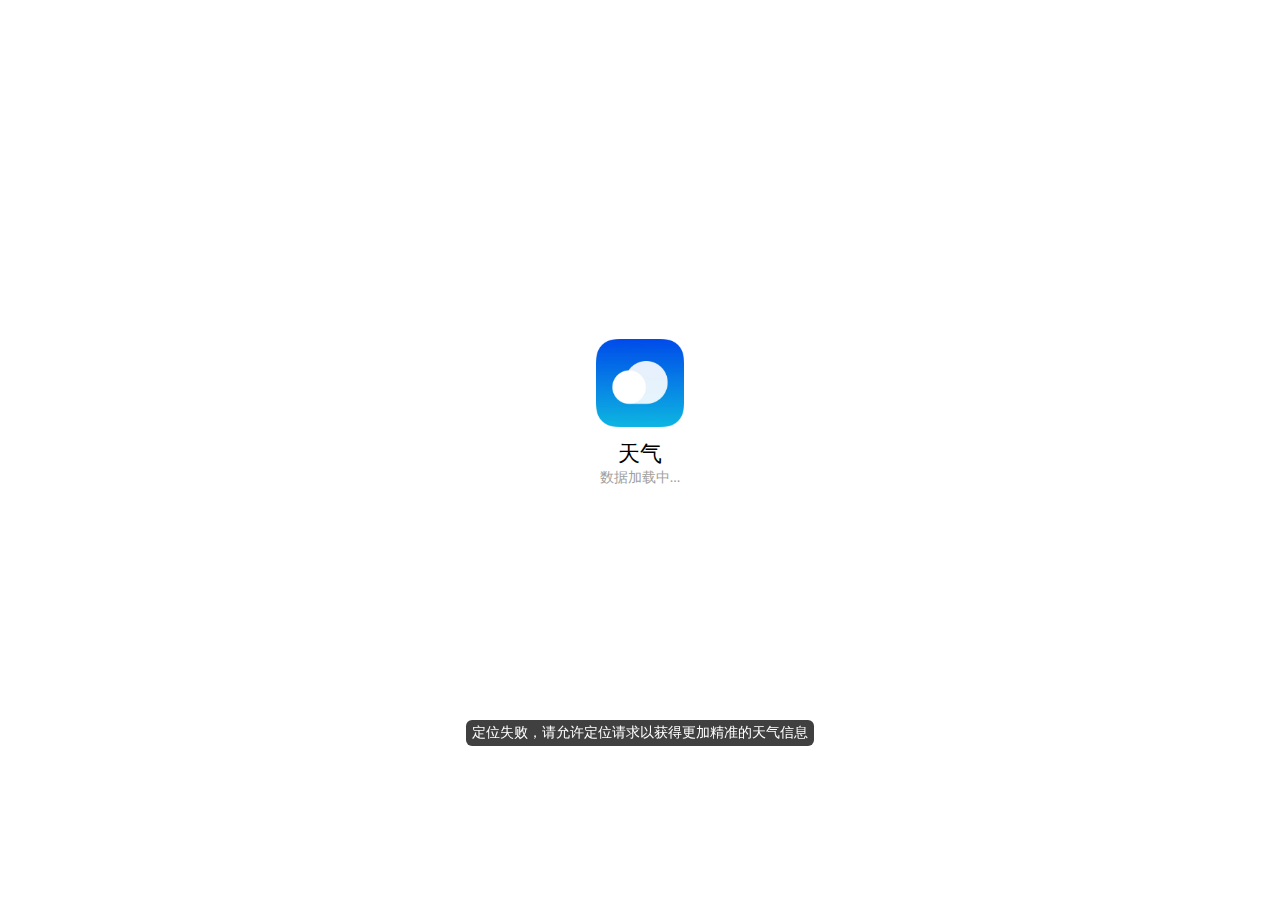
==== index.html @ 9c74a188 "update: 静态缓存" ====
<!DOCTYPE html>
<html>
  <head>
    <meta charset="UTF-8" />
    <meta name="viewport" content="width=device-width, initial-scale=1" />
    <meta name="description" content="无广告、简洁、好用的天气应用" />
    <title>天气</title>

    <link rel="icon" href="./favicon.ico" />
    <link rel="stylesheet" href="./css/index.css" />
    <link rel="manifest" href="./manifest.json" />
  </head>

  <body>
    <div class="start">
      <img src="./assets/logo.webp" width="88px" />
      <p class="p1">天气</p>
      <p class="p2">数据加载中...</p>
    </div>

    <div id="app">
      <div class="header">
        <p class="city">定位中</p>
        <a href="#city">
          <img src="./assets/city_btn.png" />
        </a>
        <div class="city_locate"></div>
        <p class="tips">高温橙色预警</p>

        <div class="refresh">
          <svg
            viewBox="0 0 1024 1024"
            version="1.1"
            xmlns="http://www.w3.org/2000/svg"
            width="28"
            height="28">
            <path
              class="path"
              d="M746.666667 853.333333H277.333333v-1.066666C169.536 841.6 85.333333 750.634667 85.333333 640c0-103.210667 73.301333-189.312 170.709334-209.066667A261.12 261.12 0 0 1 256 426.666667c0-141.376 114.624-256 256-256s256 114.624 256 256c0 1.429333 0 2.837333-0.042667 4.266666C865.365333 450.688 938.666667 536.789333 938.666667 640c0 110.613333-84.202667 201.578667-192 212.266667V853.333333z"></path>
          </svg>
          <p>页面刷新中</p>
        </div>
      </div>

      <div class="container">
        <div class="background"></div>

        <div class="a0">
          <p class="temp-now">
            —
            <img src="./assets/centigrade.png" />
          </p>
          <div class="right">
            <p class="weather">— —</p>
            <p class="airq">空气质量 &nbsp—</p>
          </div>
        </div>

        <div class="a1">
          今天
          <span class="day">——</span>
          <span class="temp">- ℃ / - ℃</span>
        </div>

        <!-- 7日预报 暂未完成 -->
        <div class="a2">
          <ul>
            <li>
              <p class="hour">15时</p>
              <img src="./assets/ic_hour_sunny_day.png" />
              <p>晴</p>
              <p>30℃</p>
            </li>
            <li>
              <p class="hour">16时</p>
              <img src="./assets/ic_hour_sunny_day.png" />
              <p>晴</p>
              <p>29℃</p>
            </li>
            <li>
              <p class="hour">17时</p>
              <img src="./assets/ic_hour_sunny_day.png" />
              <p>晴</p>
              <p>28℃</p>
            </li>
            <li>
              <p class="hour">18时</p>
              <img src="./assets/ic_hour_sunny_day.png" />
              <p>晴</p>
              <p>28℃</p>
            </li>
            <li>
              <p class="hour">19时</p>
              <img src="./assets/ic_hour_sunny_day.png" />
              <p>晴</p>
              <p>28℃</p>
            </li>
            <li>
              <p class="hour">20时</p>
              <img src="./assets/ic_hour_sunny_day.png" />
              <p>晴</p>
              <p>28℃</p>
            </li>
            <li>
              <p class="hour">21时</p>
              <img src="./assets/ic_hour_sunny_day.png" />
              <p>晴</p>
              <p>28℃</p>
            </li>
            <li>
              <p class="hour">22时</p>
              <img src="./assets/ic_hour_sunny_day.png" />
              <p>晴</p>
              <p>28℃</p>
            </li>
            <li>
              <p class="hour">23时</p>
              <img src="./assets/ic_hour_sunny_day.png" />
              <p>晴</p>
              <p>28℃</p>
            </li>
          </ul>
        </div>

        <div class="c1"></div>

        <div class="c2">
          <a href="http://uc.src.weather.com.cn/mweather15d">
            未来15日天气预报
            <img src="./assets/warn_right_blue.png" />
          </a>
        </div>

        <div class="d1"></div>
      </div>
    </div>

    <script src="./js/index.js"></script>
    <script src="https://cdn.jsdmirror.com/npm/@better-scroll/core@2.5.1/dist/core.min.js"></script>
  </body>
</html>
---- css/index.css ----
@font-face {
  font-family: "XType";
  src: url("../assets/font/XType-Regular.otf");
}

* {
  margin: 0;
  padding: 0;
  user-select: none;
  -webkit-tap-highlight-color: rgba(0, 0, 0, 0);
  scrollbar-width: none;
}

a {
  color: #007aff;
  text-decoration: none;
}

#app {
  opacity: 0;
  transition: 0.1s;
}

.start {
  position: fixed;
  top: 50%;
  transform: translate(0, -75%);
  z-index: 999;
  width: 100%;
  background-color: #fff;
  text-align: center;
}

.start .p1 {
  margin-top: 8px;
  font-size: 22px;
}

.start .p2 {
  font-size: 14px;
  color: #a0a0a0;
}

.header {
  position: fixed;
  width: 100%;
}

.header .city {
  color: #ffffff;
  font-size: 24px;
  text-align: center;
  margin-top: 24px;
}

.header a {
  display: block;
  position: relative;
  bottom: 27px;
  left: calc(100% - 40px);
  height: 20px;
}

.header a img {
  height: 100%;
}

.header .city_locate {
  position: absolute;
  margin-top: -18px;
  left: 50%;
  transform: translate(-50%, 0);
  width: 6px;
  height: 8px;
  background: url("../assets/local_indicator_focused.png") no-repeat;
  background-size: contain;
  filter: invert(100%);
}

.header .tips {
  visibility: hidden;
  position: absolute;
  left: 50%;
  transform: translate(-50%, 0);
  text-align: center;
  color: #ffffff;
  font-size: 10px;
  padding: 3px 8px;
  background: rgba(255, 255, 255, 0.15);
  border-radius: 4px;
  margin-top: 4px;
}

.refresh {
  margin-top: 28px;
  text-align: center;
}

.refresh svg {
  height: 30px;
}

.refresh path {
  fill: none;
  stroke: rgba(255, 255, 255, 0.5);
  stroke-width: 80;
  stroke-linecap: round;
  stroke-dasharray: 2150 345;
  stroke-dashoffset: -300;
  animation: path 3s infinite;
}

@keyframes path {
  0% {
    stroke-dashoffset: -300;
  }

  100% {
    stroke-dashoffset: 2195;
  }
}

.refresh p {
  color: rgba(255, 255, 255, 0.5);
  font-size: 10px;
}

.container > :not(.background) {
  margin: 0 20px;
}

.background {
  z-index: -1;
  height: 560px;
  background: url("../assets/bg_first_cloudy.png") no-repeat;
  background-size: 100% 100%;
}

.container .temp-now {
  position: relative;
  margin-top: -120px;
  margin-bottom: -80px;
  font-size: 88px;
  font-family: "XType";
}

.container .temp-now img {
  position: absolute;
  height: 68px;
  margin-top: 26px;
}

.container .right {
  text-align: right;
  margin-top: -96px;
}

.container .right .weather {
  font-size: 34px;
}

.container .right .airq {
  color: #8c8c8c;
  font-size: 14px;
  margin-top: 6px;
}

.container .a1 {
  position: relative;
  font-size: 14px;
  margin-top: 44px;
}

.container .a1 .day {
  margin-left: 14px;
}

.container .a1 .temp {
  position: absolute;
  right: 0;
  top: 4px;
}

.container .a2 {
  margin: 10px 0 0 0;
  height: 120px;
  width: 100%;
  white-space: nowrap;
  overflow: hidden;
}

.container .a2 ul {
  display: inline-block;
}

.container .a2 li {
  margin-right: 36px;
  display: inline-block;
}

.container .a2 li:first-child {
  margin-left: 20px;
}

.container .a2 li:last-child {
  margin-right: 20px;
}

.container .a2 p {
  color: #8c8c8c;
  font-size: 12px;
  text-align: center;
  line-height: 26px;
}

.container .a2 img {
  width: 32px;
}

.c2 {
  text-align: center;
  font-size: 14px;
}

.c2 img {
  height: 10px;
  margin-left: 4px;
}
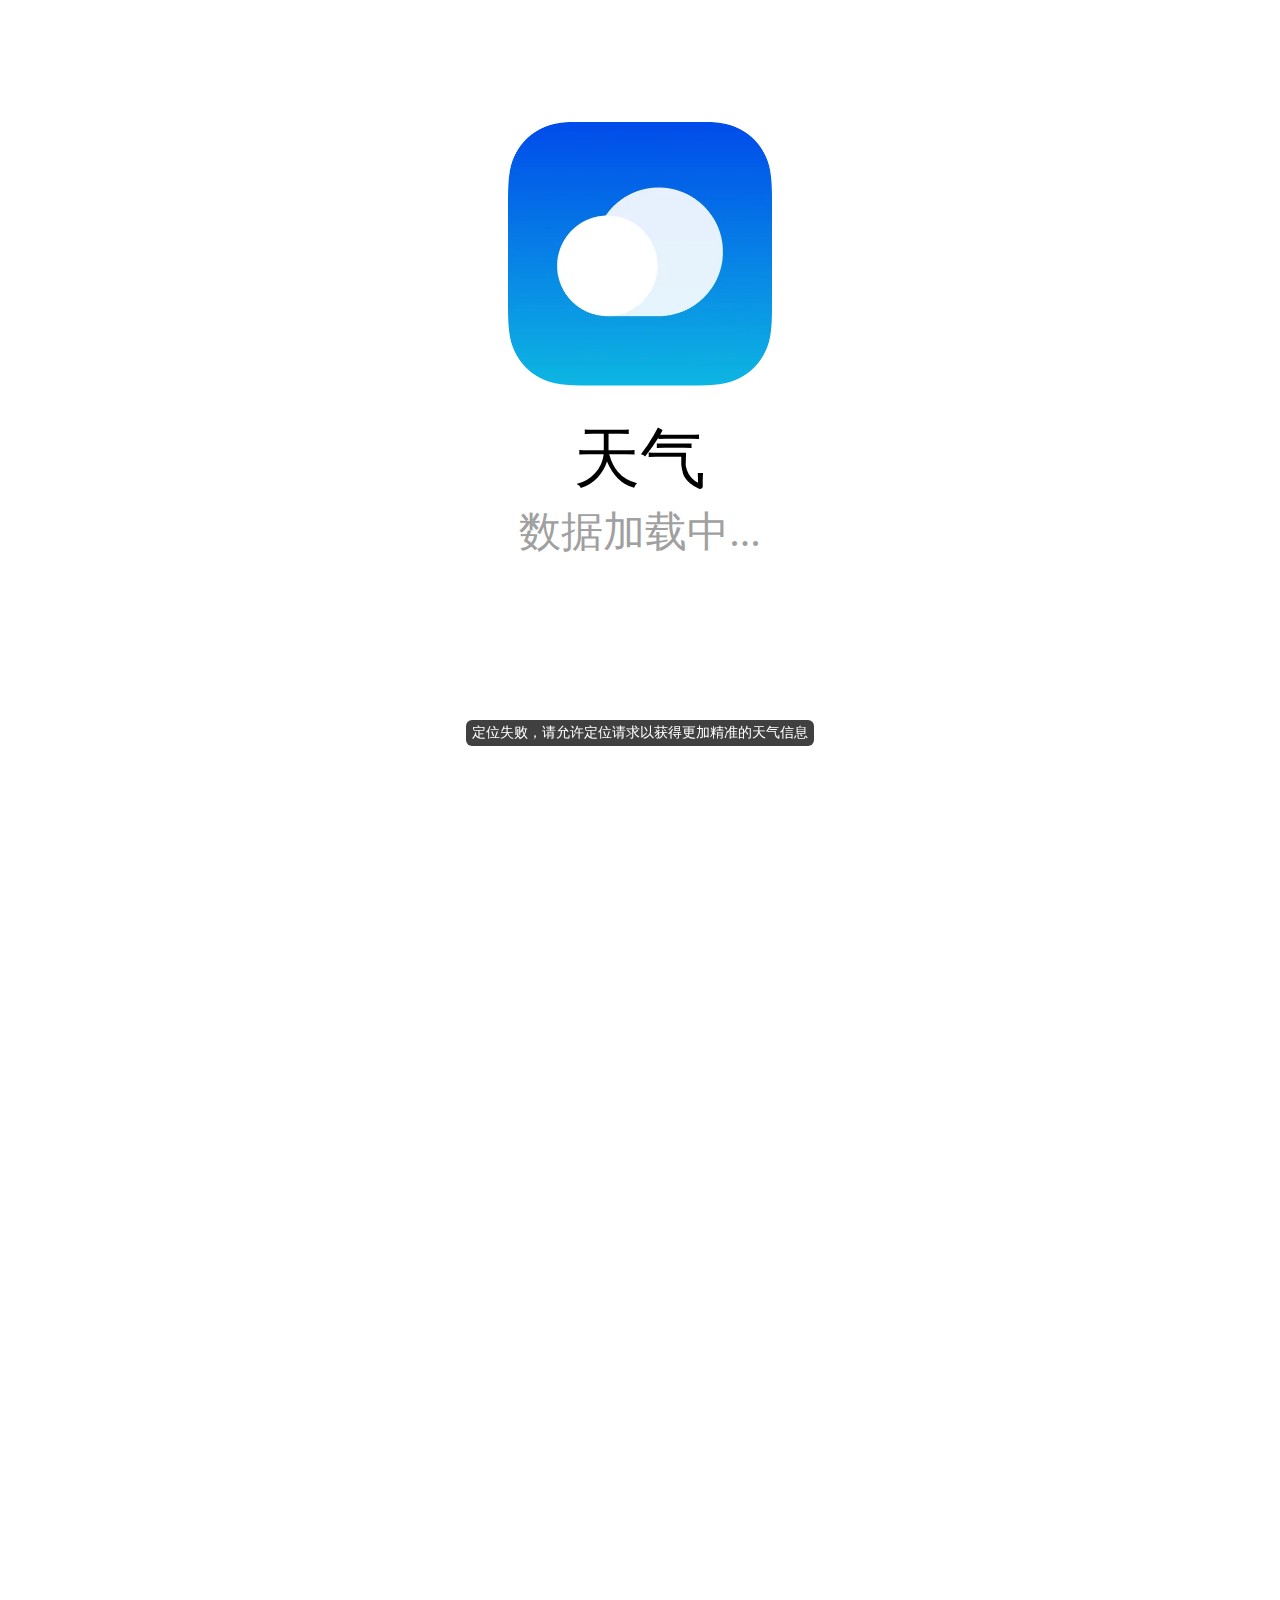
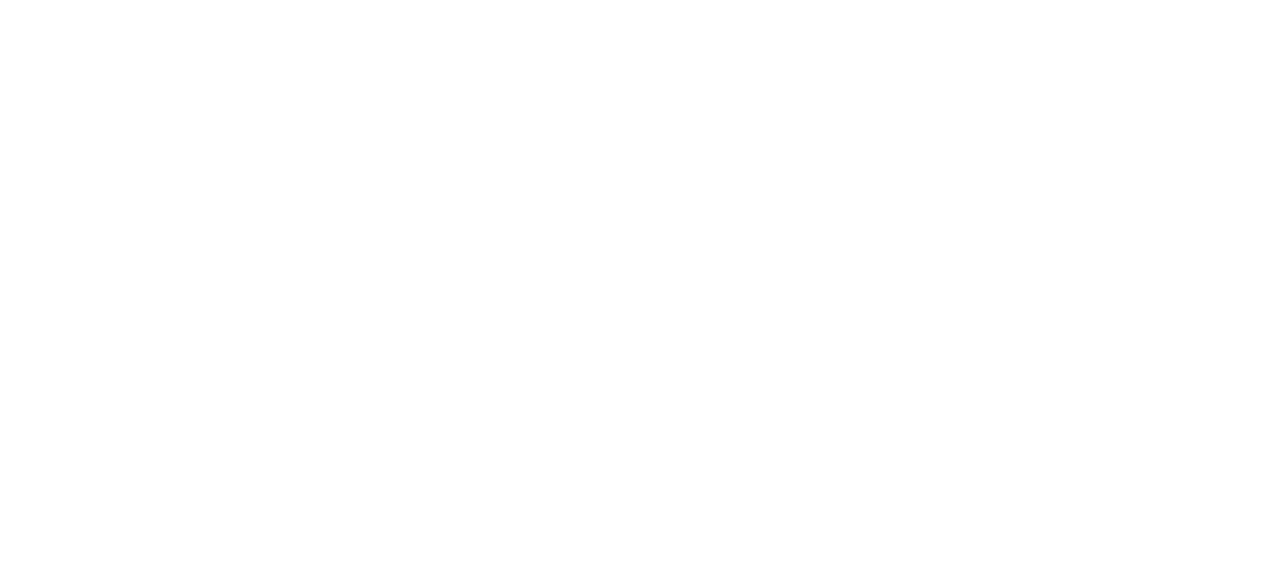
==== commit 1247060b: "update: 响应式" ====
--- a/index.html
+++ b/index.html
@@ -13,7 +13,7 @@
 
   <body>
     <div class="start">
-      <img src="./assets/logo.webp" width="88px" />
+      <img src="./assets/logo.webp" />
       <p class="p1">天气</p>
       <p class="p2">数据加载中...</p>
     </div>
--- a/css/index.css
+++ b/css/index.css
@@ -1,6 +1,10 @@
 @font-face {
   font-family: "XType";
   src: url("../assets/font/XType-Regular.otf");
+}
+
+:root {
+  --pixel-ratio: 1;
 }
 
 * {
@@ -31,13 +35,17 @@
   text-align: center;
 }
 
+.start img {
+  width: calc(88px * var(--pixel-ratio));
+}
+
 .start .p1 {
-  margin-top: 8px;
-  font-size: 22px;
+  margin-top: calc(8px * var(--pixel-ratio));
+  font-size: calc(22px * var(--pixel-ratio));
 }
 
 .start .p2 {
-  font-size: 14px;
+  font-size: calc(14px * var(--pixel-ratio));
   color: #a0a0a0;
 }
 
@@ -48,17 +56,17 @@
 
 .header .city {
   color: #ffffff;
-  font-size: 24px;
-  text-align: center;
-  margin-top: 24px;
+  font-size: calc(24px * var(--pixel-ratio));
+  text-align: center;
+  margin-top: calc(24px * var(--pixel-ratio));
 }
 
 .header a {
   display: block;
   position: relative;
-  bottom: 27px;
-  left: calc(100% - 40px);
-  height: 20px;
+  bottom: calc(27px * var(--pixel-ratio));
+  left: calc(100% - calc(40px * var(--pixel-ratio)));
+  height: calc(20px * var(--pixel-ratio));
 }
 
 .header a img {
@@ -67,11 +75,11 @@
 
 .header .city_locate {
   position: absolute;
-  margin-top: -18px;
+  margin-top: calc(-18px * var(--pixel-ratio));
   left: 50%;
   transform: translate(-50%, 0);
-  width: 6px;
-  height: 8px;
+  width: calc(6px * var(--pixel-ratio));
+  height: calc(8px * var(--pixel-ratio));
   background: url("../assets/local_indicator_focused.png") no-repeat;
   background-size: contain;
   filter: invert(100%);
@@ -84,20 +92,20 @@
   transform: translate(-50%, 0);
   text-align: center;
   color: #ffffff;
-  font-size: 10px;
-  padding: 3px 8px;
+  font-size: calc(10px * var(--pixel-ratio));
+  padding: calc(3px * var(--pixel-ratio)) calc(8px * var(--pixel-ratio));
   background: rgba(255, 255, 255, 0.15);
-  border-radius: 4px;
-  margin-top: 4px;
+  border-radius: calc(4px * var(--pixel-ratio));
+  margin-top: calc(4px * var(--pixel-ratio));
 }
 
 .refresh {
-  margin-top: 28px;
+  margin-top: calc(28px * var(--pixel-ratio));
   text-align: center;
 }
 
 .refresh svg {
-  height: 30px;
+  height: calc(30px * var(--pixel-ratio));
 }
 
 .refresh path {
@@ -122,68 +130,68 @@
 
 .refresh p {
   color: rgba(255, 255, 255, 0.5);
-  font-size: 10px;
+  font-size: calc(10px * var(--pixel-ratio));
 }
 
 .container > :not(.background) {
-  margin: 0 20px;
+  margin: 0 calc(20px * var(--pixel-ratio));
 }
 
 .background {
   z-index: -1;
-  height: 560px;
+  height: calc(560px * var(--pixel-ratio));
   background: url("../assets/bg_first_cloudy.png") no-repeat;
   background-size: 100% 100%;
 }
 
 .container .temp-now {
   position: relative;
-  margin-top: -120px;
-  margin-bottom: -80px;
-  font-size: 88px;
+  margin-top: calc(-120px * var(--pixel-ratio));
+  margin-bottom: calc(-80px * var(--pixel-ratio));
+  font-size: calc(88px * var(--pixel-ratio));
   font-family: "XType";
 }
 
 .container .temp-now img {
   position: absolute;
-  height: 68px;
-  margin-top: 26px;
+  height: calc(68px * var(--pixel-ratio));
+  margin-top: calc(26px * var(--pixel-ratio));
 }
 
 .container .right {
   text-align: right;
-  margin-top: -96px;
+  margin-top: calc(-96px * var(--pixel-ratio));
 }
 
 .container .right .weather {
-  font-size: 34px;
+  font-size: calc(34px * var(--pixel-ratio));
 }
 
 .container .right .airq {
   color: #8c8c8c;
-  font-size: 14px;
-  margin-top: 6px;
+  font-size: calc(14px * var(--pixel-ratio));
+  margin-top: calc(6px * var(--pixel-ratio));
 }
 
 .container .a1 {
   position: relative;
-  font-size: 14px;
-  margin-top: 44px;
+  font-size: calc(14px * var(--pixel-ratio));
+  margin-top: calc(44px * var(--pixel-ratio));
 }
 
 .container .a1 .day {
-  margin-left: 14px;
+  margin-left: calc(14px * var(--pixel-ratio));
 }
 
 .container .a1 .temp {
   position: absolute;
   right: 0;
-  top: 4px;
+  top: calc(4px * var(--pixel-ratio));
 }
 
 .container .a2 {
-  margin: 10px 0 0 0;
-  height: 120px;
+  margin: calc(10px * var(--pixel-ratio)) 0 0 0;
+  height: calc(120px * var(--pixel-ratio));
   width: 100%;
   white-space: nowrap;
   overflow: hidden;
@@ -194,35 +202,35 @@
 }
 
 .container .a2 li {
-  margin-right: 36px;
+  margin-right: calc(36px * var(--pixel-ratio));
   display: inline-block;
 }
 
 .container .a2 li:first-child {
-  margin-left: 20px;
+  margin-left: calc(20px * var(--pixel-ratio));
 }
 
 .container .a2 li:last-child {
-  margin-right: 20px;
+  margin-right: calc(20px * var(--pixel-ratio));
 }
 
 .container .a2 p {
   color: #8c8c8c;
-  font-size: 12px;
-  text-align: center;
-  line-height: 26px;
+  font-size: calc(12px * var(--pixel-ratio));
+  text-align: center;
+  line-height: calc(26px * var(--pixel-ratio));
 }
 
 .container .a2 img {
-  width: 32px;
+  width: calc(32px * var(--pixel-ratio));
 }
 
 .c2 {
   text-align: center;
-  font-size: 14px;
+  font-size: calc(14px * var(--pixel-ratio));
 }
 
 .c2 img {
-  height: 10px;
-  margin-left: 4px;
-}
+  height: calc(10px * var(--pixel-ratio));
+  margin-left: calc(4px * var(--pixel-ratio));
+}
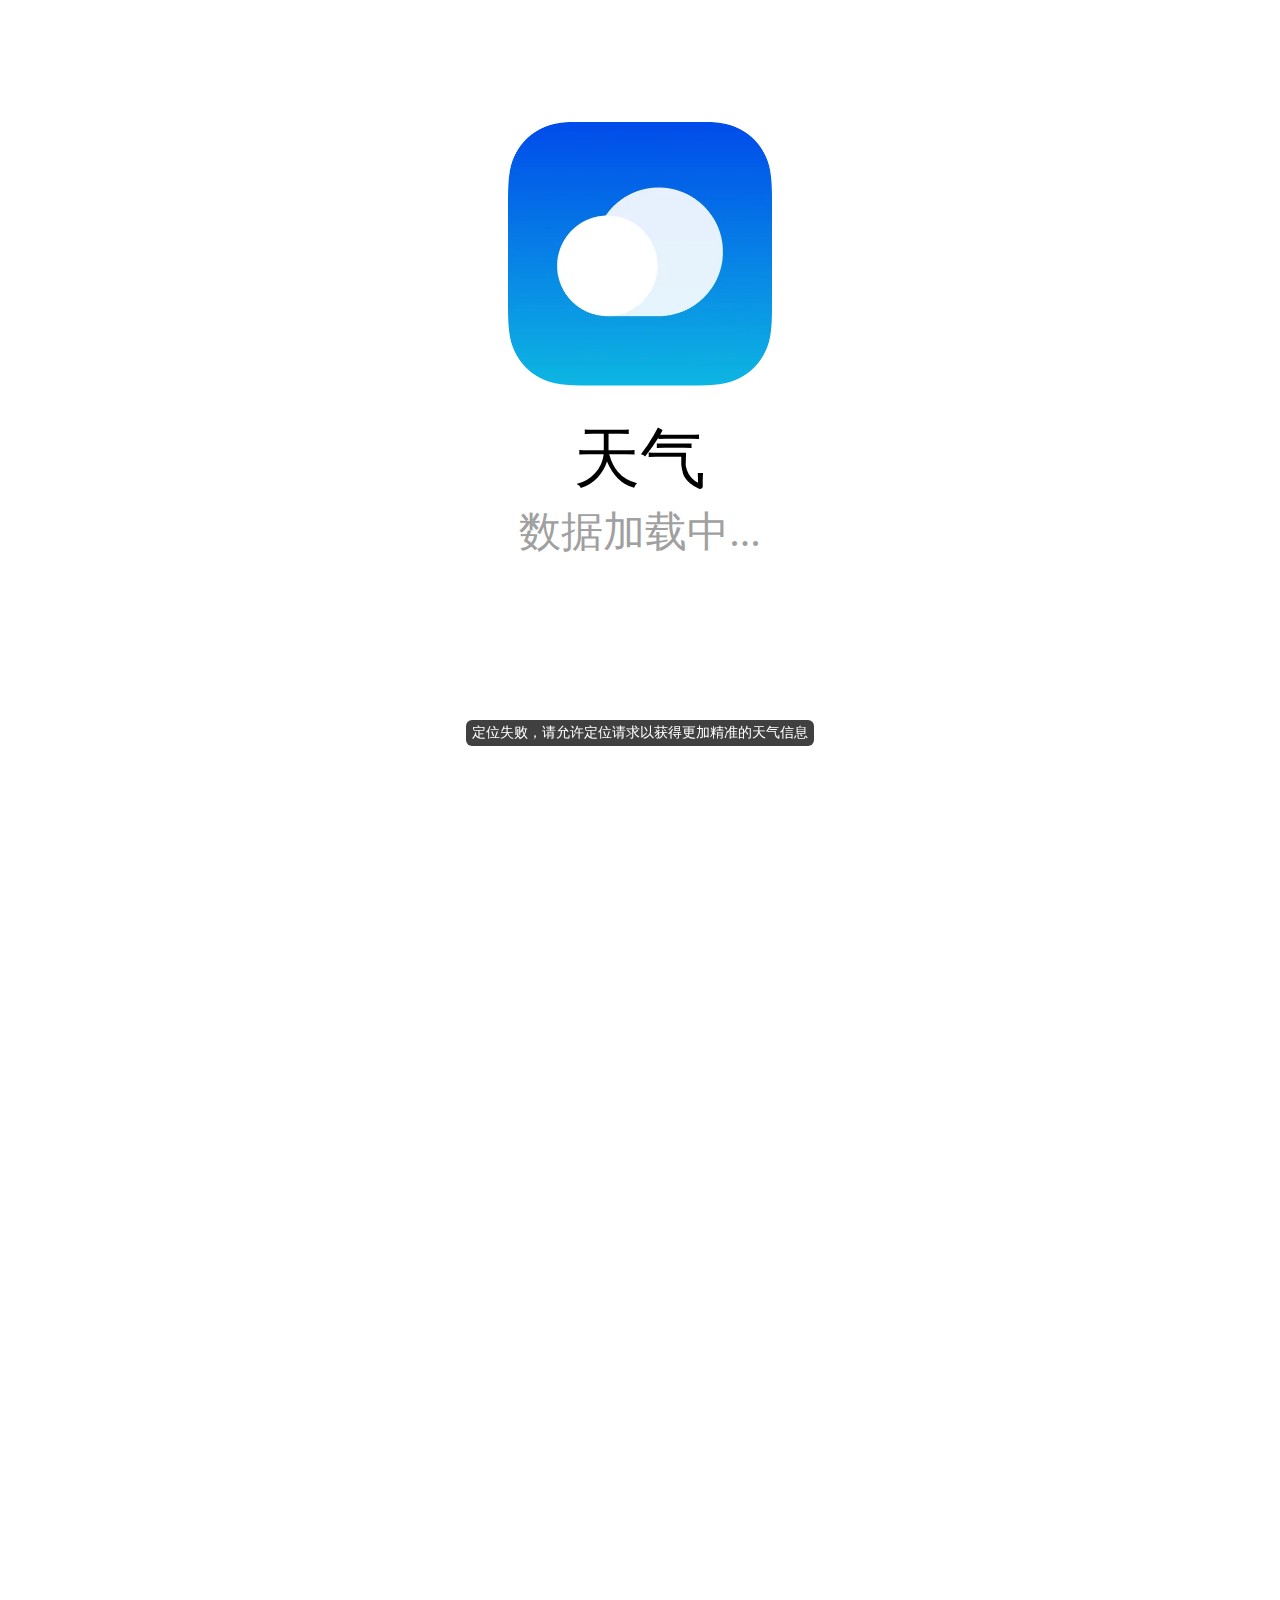
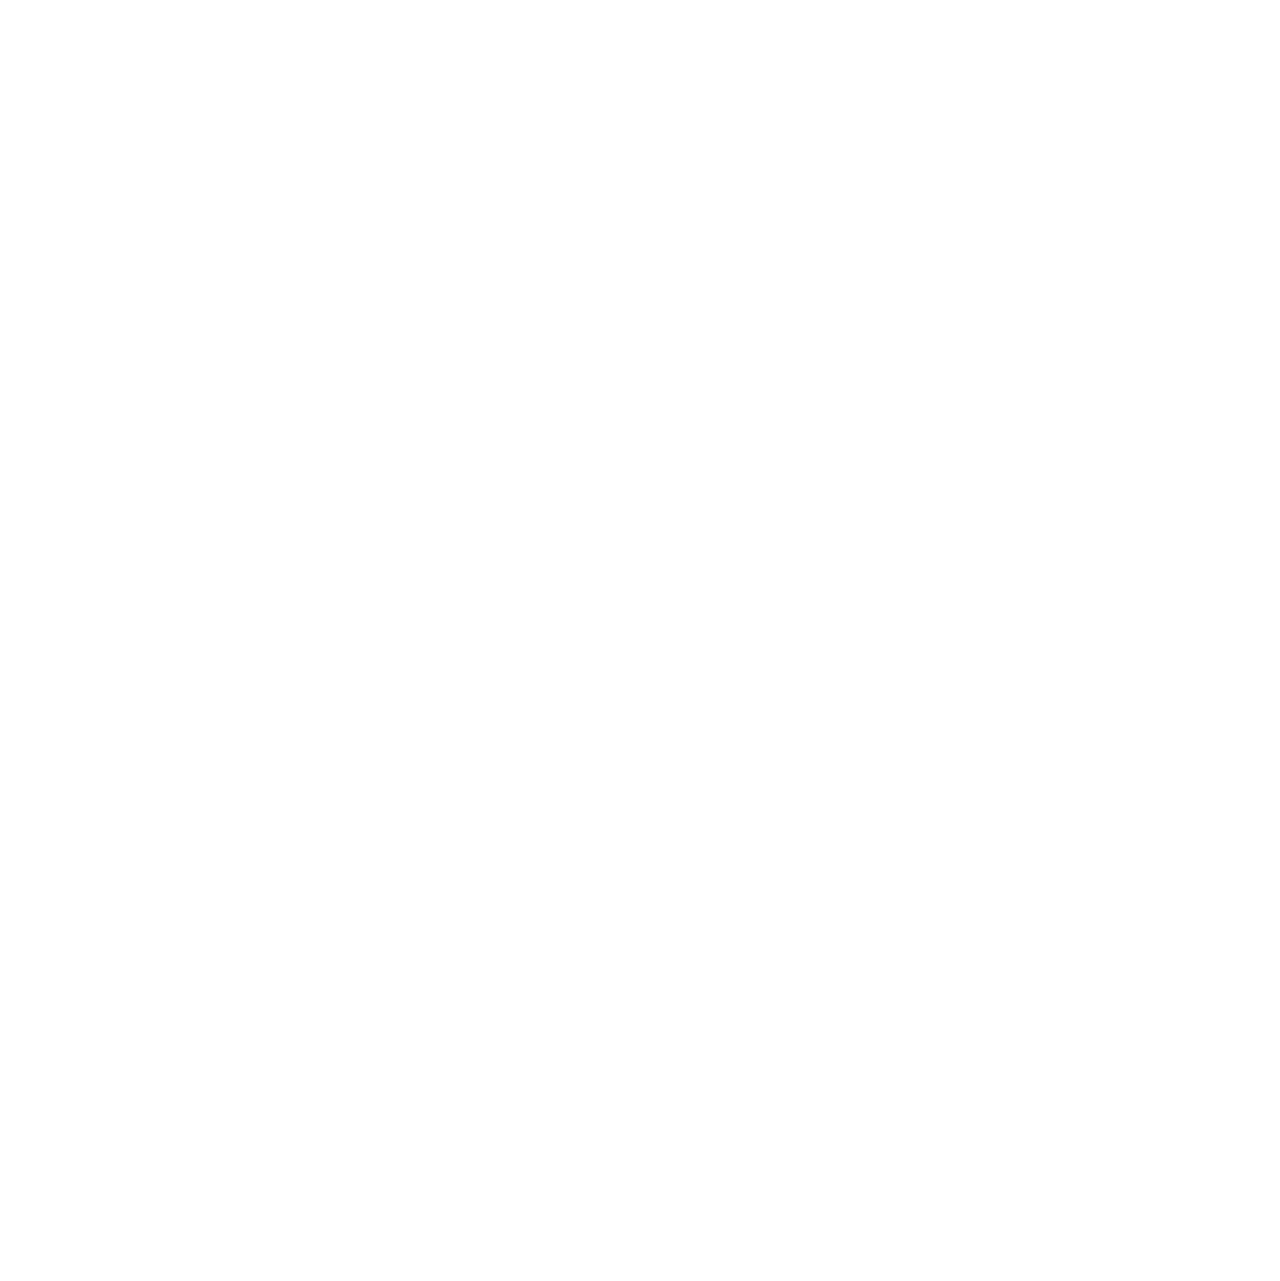
==== commit 05bca2e1: "update: 详细天气信息部分" ====
--- a/index.html
+++ b/index.html
@@ -1,141 +1,170 @@
 <!DOCTYPE html>
 <html>
-  <head>
-    <meta charset="UTF-8" />
-    <meta name="viewport" content="width=device-width, initial-scale=1" />
-    <meta name="description" content="无广告、简洁、好用的天气应用" />
-    <title>天气</title>
 
-    <link rel="icon" href="./favicon.ico" />
-    <link rel="stylesheet" href="./css/index.css" />
-    <link rel="manifest" href="./manifest.json" />
-  </head>
+<head>
+  <meta charset="UTF-8" />
+  <meta name="viewport" content="width=device-width, initial-scale=1" />
+  <meta name="description" content="无广告、简洁、好用的天气应用" />
+  <title>天气</title>
 
-  <body>
-    <div class="start">
-      <img src="./assets/logo.webp" />
-      <p class="p1">天气</p>
-      <p class="p2">数据加载中...</p>
+  <link rel="icon" href="./favicon.ico" />
+  <link rel="stylesheet" href="./css/index.css" />
+  <link rel="manifest" href="./manifest.json" />
+</head>
+
+<body>
+  <div class="start">
+    <img src="./assets/logo.webp" />
+    <p class="p1">天气</p>
+    <p class="p2">数据加载中...</p>
+  </div>
+
+  <div id="app">
+    <div class="header">
+      <p class="city">定位中</p>
+      <a href="#city">
+        <img src="./assets/city_btn.png" />
+      </a>
+      <div class="city_locate"></div>
+      <p class="tips">高温橙色预警</p>
+
+      <div class="refresh">
+        <svg viewBox="0 0 1024 1024" version="1.1" xmlns="http://www.w3.org/2000/svg" width="28" height="28">
+          <path class="path" d="M746.666667 853.333333H277.333333v-1.066666C169.536 841.6 85.333333 750.634667 85.333333 640c0-103.210667 73.301333-189.312 170.709334-209.066667A261.12 261.12 0 0 1 256 426.666667c0-141.376 114.624-256 256-256s256 114.624 256 256c0 1.429333 0 2.837333-0.042667 4.266666C865.365333 450.688 938.666667 536.789333 938.666667 640c0 110.613333-84.202667 201.578667-192 212.266667V853.333333z"></path>
+        </svg>
+        <p>页面刷新中</p>
+      </div>
     </div>
 
-    <div id="app">
-      <div class="header">
-        <p class="city">定位中</p>
-        <a href="#city">
-          <img src="./assets/city_btn.png" />
-        </a>
-        <div class="city_locate"></div>
-        <p class="tips">高温橙色预警</p>
+    <div class="container">
+      <div class="background"></div>
 
-        <div class="refresh">
-          <svg
-            viewBox="0 0 1024 1024"
-            version="1.1"
-            xmlns="http://www.w3.org/2000/svg"
-            width="28"
-            height="28">
-            <path
-              class="path"
-              d="M746.666667 853.333333H277.333333v-1.066666C169.536 841.6 85.333333 750.634667 85.333333 640c0-103.210667 73.301333-189.312 170.709334-209.066667A261.12 261.12 0 0 1 256 426.666667c0-141.376 114.624-256 256-256s256 114.624 256 256c0 1.429333 0 2.837333-0.042667 4.266666C865.365333 450.688 938.666667 536.789333 938.666667 640c0 110.613333-84.202667 201.578667-192 212.266667V853.333333z"></path>
-          </svg>
-          <p>页面刷新中</p>
+      <div class="a0">
+        <p class="temp-now">
+          —
+          <img src="./assets/centigrade.png" />
+        </p>
+        <div class="right">
+          <p class="weather">— —</p>
+          <p class="airq">空气质量 &nbsp—</p>
         </div>
       </div>
 
-      <div class="container">
-        <div class="background"></div>
+      <div class="a1">
+        今天
+        <span class="day">——</span>
+        <span class="temp">- ℃ / - ℃</span>
+      </div>
 
-        <div class="a0">
-          <p class="temp-now">
-            —
-            <img src="./assets/centigrade.png" />
-          </p>
-          <div class="right">
-            <p class="weather">— —</p>
-            <p class="airq">空气质量 &nbsp—</p>
-          </div>
+      <div class="a2">
+        <ul>
+          <li>
+            <p class="hour">15时</p>
+            <img src="./assets/ic_hour_sunny_day.png" />
+            <p>晴</p>
+            <p>30℃</p>
+          </li>
+          <li>
+            <p class="hour">16时</p>
+            <img src="./assets/ic_hour_sunny_day.png" />
+            <p>晴</p>
+            <p>29℃</p>
+          </li>
+          <li>
+            <p class="hour">17时</p>
+            <img src="./assets/ic_hour_sunny_day.png" />
+            <p>晴</p>
+            <p>28℃</p>
+          </li>
+          <li>
+            <p class="hour">18时</p>
+            <img src="./assets/ic_hour_sunny_day.png" />
+            <p>晴</p>
+            <p>28℃</p>
+          </li>
+          <li>
+            <p class="hour">19时</p>
+            <img src="./assets/ic_hour_sunny_day.png" />
+            <p>晴</p>
+            <p>28℃</p>
+          </li>
+          <li>
+            <p class="hour">20时</p>
+            <img src="./assets/ic_hour_sunny_day.png" />
+            <p>晴</p>
+            <p>28℃</p>
+          </li>
+          <li>
+            <p class="hour">21时</p>
+            <img src="./assets/ic_hour_sunny_day.png" />
+            <p>晴</p>
+            <p>28℃</p>
+          </li>
+          <li>
+            <p class="hour">22时</p>
+            <img src="./assets/ic_hour_sunny_day.png" />
+            <p>晴</p>
+            <p>28℃</p>
+          </li>
+          <li>
+            <p class="hour">23时</p>
+            <img src="./assets/ic_hour_sunny_day.png" />
+            <p>晴</p>
+            <p>28℃</p>
+          </li>
+        </ul>
+      </div>
+
+      <!-- 七日预报 暂未完成 -->
+      <div class="c1"></div>
+
+      <div class="c2">
+        <a href="http://uc.src.weather.com.cn/mweather15d">
+          未来15日天气预报
+          <img src="./assets/warn_right_blue.png" />
+        </a>
+      </div>
+
+      <div class="d1">
+        <div>
+          <img src="./assets/apparent_temperature.png" />
+          <p>- ℃</p>
+          <p>体感温度</p>
         </div>
+        <div>
+          <img src="./assets/visibility.png" />
+          <p>- 千米</p>
+          <p>能见度</p>
+        </div>
+        <div>
+          <img src="./assets/ziwai.png" />
+          <p>—</p>
+          <p>紫外线</p>
+        </div>
+        <div>
+          <img src="./assets/humidity.png" />
+          <p>- %</p>
+          <p>湿度</p>
+        </div>
+        <div>
+          <img src="./assets/fengli.png" />
+          <p>- 级</p>
+          <p>- 风</p>
+        </div>
+        <div>
+          <img src="./assets/air_pressure.png" />
+          <p>- 百帕</p>
+          <p>气压</p>
+        </div>
+      </div>
 
-        <div class="a1">
-          今天
-          <span class="day">——</span>
-          <span class="temp">- ℃ / - ℃</span>
-        </div>
+      <div class="d2"></div>
+      <div class="d3"></div>
+    </div>
+  </div>
 
-        <!-- 7日预报 暂未完成 -->
-        <div class="a2">
-          <ul>
-            <li>
-              <p class="hour">15时</p>
-              <img src="./assets/ic_hour_sunny_day.png" />
-              <p>晴</p>
-              <p>30℃</p>
-            </li>
-            <li>
-              <p class="hour">16时</p>
-              <img src="./assets/ic_hour_sunny_day.png" />
-              <p>晴</p>
-              <p>29℃</p>
-            </li>
-            <li>
-              <p class="hour">17时</p>
-              <img src="./assets/ic_hour_sunny_day.png" />
-              <p>晴</p>
-              <p>28℃</p>
-            </li>
-            <li>
-              <p class="hour">18时</p>
-              <img src="./assets/ic_hour_sunny_day.png" />
-              <p>晴</p>
-              <p>28℃</p>
-            </li>
-            <li>
-              <p class="hour">19时</p>
-              <img src="./assets/ic_hour_sunny_day.png" />
-              <p>晴</p>
-              <p>28℃</p>
-            </li>
-            <li>
-              <p class="hour">20时</p>
-              <img src="./assets/ic_hour_sunny_day.png" />
-              <p>晴</p>
-              <p>28℃</p>
-            </li>
-            <li>
-              <p class="hour">21时</p>
-              <img src="./assets/ic_hour_sunny_day.png" />
-              <p>晴</p>
-              <p>28℃</p>
-            </li>
-            <li>
-              <p class="hour">22时</p>
-              <img src="./assets/ic_hour_sunny_day.png" />
-              <p>晴</p>
-              <p>28℃</p>
-            </li>
-            <li>
-              <p class="hour">23时</p>
-              <img src="./assets/ic_hour_sunny_day.png" />
-              <p>晴</p>
-              <p>28℃</p>
-            </li>
-          </ul>
-        </div>
+  <script src="./js/index.js"></script>
+  <script src="https://cdn.jsdmirror.com/npm/@better-scroll/core@2.5.1/dist/core.min.js"></script>
+</body>
 
-        <div class="c1"></div>
-
-        <div class="c2">
-          <a href="http://uc.src.weather.com.cn/mweather15d">
-            未来15日天气预报
-            <img src="./assets/warn_right_blue.png" />
-          </a>
-        </div>
-
-        <div class="d1"></div>
-      </div>
-    </div>
-
-    <script src="./js/index.js"></script>
-    <script src="https://cdn.jsdmirror.com/npm/@better-scroll/core@2.5.1/dist/core.min.js"></script>
-  </body>
-</html>
+</html>--- a/css/index.css
+++ b/css/index.css
@@ -133,7 +133,7 @@
   font-size: calc(10px * var(--pixel-ratio));
 }
 
-.container > :not(.background) {
+.container> :not(.background) {
   margin: 0 calc(20px * var(--pixel-ratio));
 }
 
@@ -190,8 +190,8 @@
 }
 
 .container .a2 {
-  margin: calc(10px * var(--pixel-ratio)) 0 0 0;
-  height: calc(120px * var(--pixel-ratio));
+  margin: calc(10px * var(--pixel-ratio)) 0 calc(20px * var(--pixel-ratio)) 0;
+  height: calc(115px * var(--pixel-ratio));
   width: 100%;
   white-space: nowrap;
   overflow: hidden;
@@ -234,3 +234,39 @@
   height: calc(10px * var(--pixel-ratio));
   margin-left: calc(4px * var(--pixel-ratio));
 }
+
+.d1 {
+  display: flex;
+  justify-content: space-between;
+  flex-wrap: wrap;
+  padding: calc(46px * var(--pixel-ratio)) calc(14px * var(--pixel-ratio)) 0 calc(14px * var(--pixel-ratio));
+}
+
+.d1 div {
+  text-align: center;
+  width: calc(50px * var(--pixel-ratio));
+}
+
+.d1 div:nth-child(3n-1) {
+  padding: 0 calc(70px * var(--pixel-ratio));
+}
+
+.d1 div:nth-child(-n+3) {
+  margin-bottom: calc(44px * var(--pixel-ratio));
+}
+
+.d1 img {
+  width: calc(30px * var(--pixel-ratio));
+}
+
+.d1 div :nth-child(2) {
+  margin-top: calc(6px * var(--pixel-ratio));
+  color: #4d4d4d;
+  font-size: calc(13px * var(--pixel-ratio));
+  line-height: calc(13px * var(--pixel-ratio));
+}
+
+.d1 div p:last-child {
+  color: #8c8c8c;
+  font-size: calc(11px * var(--pixel-ratio));
+}
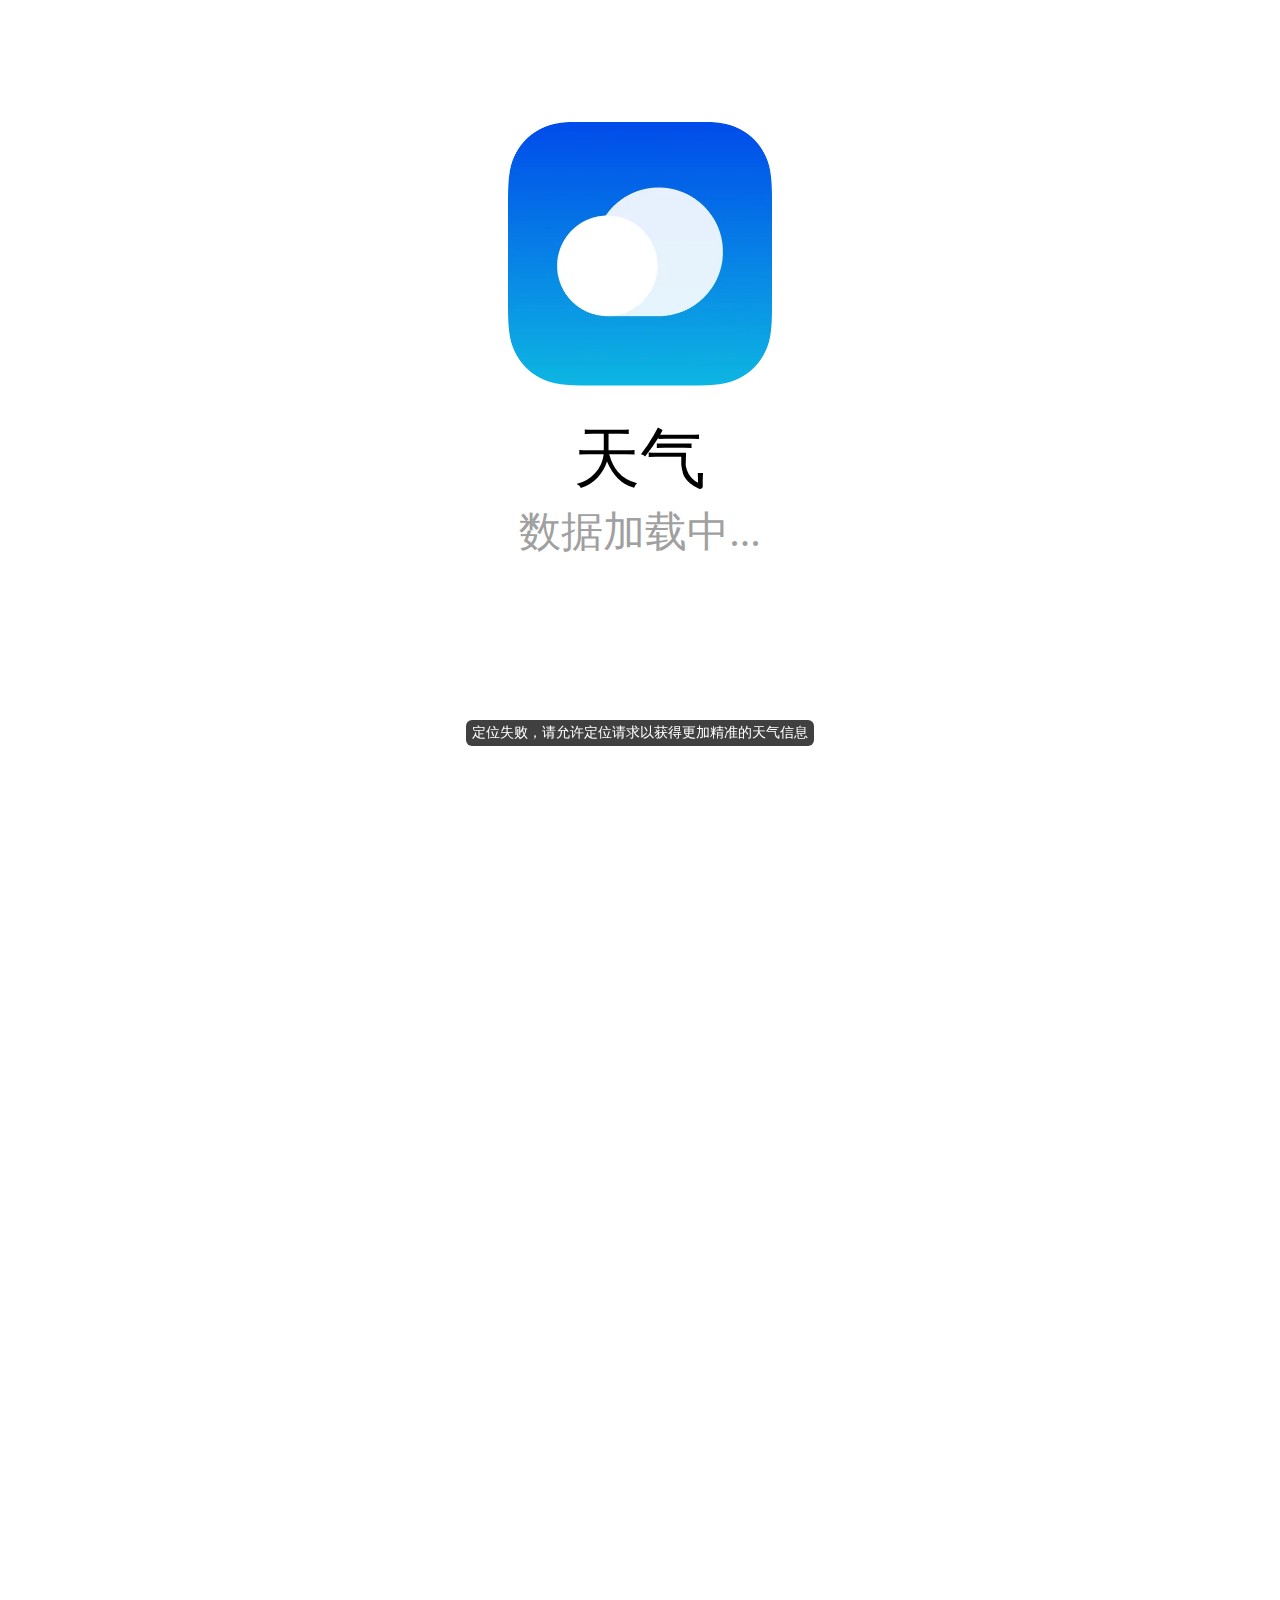
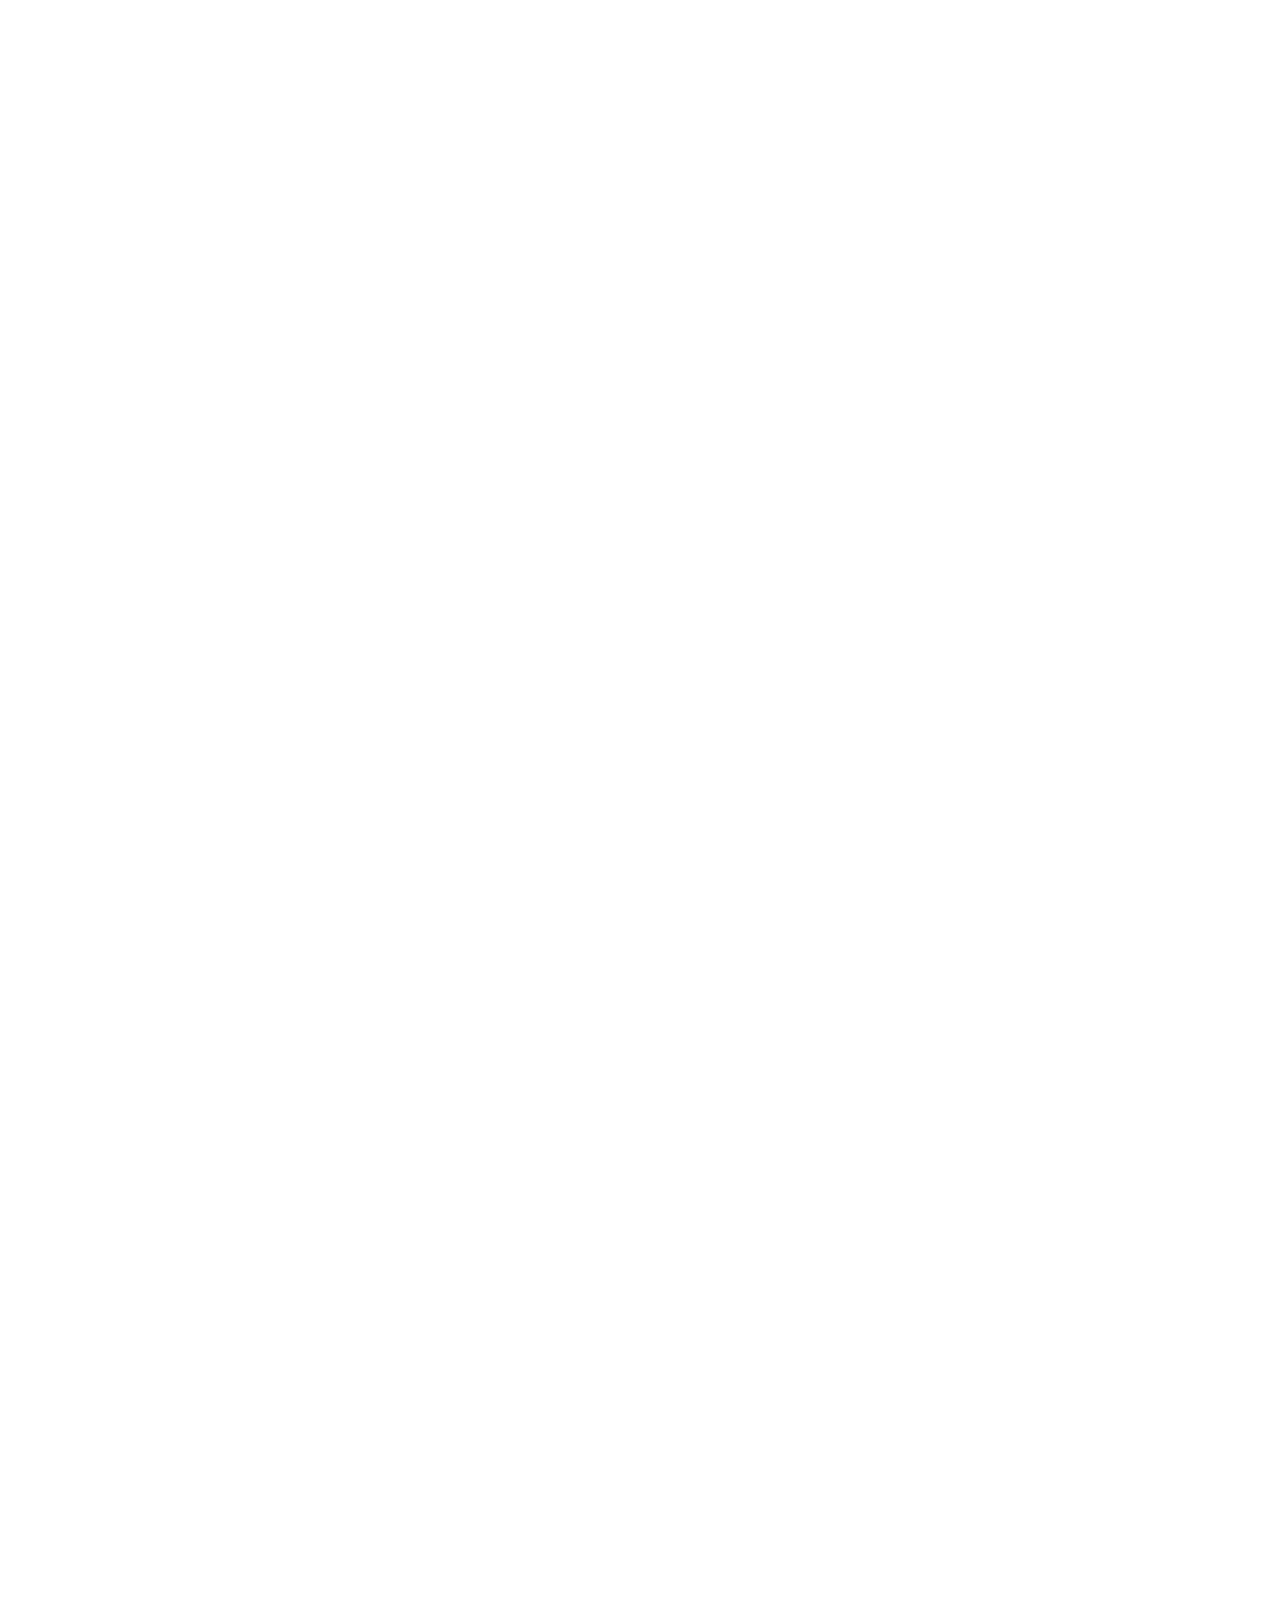
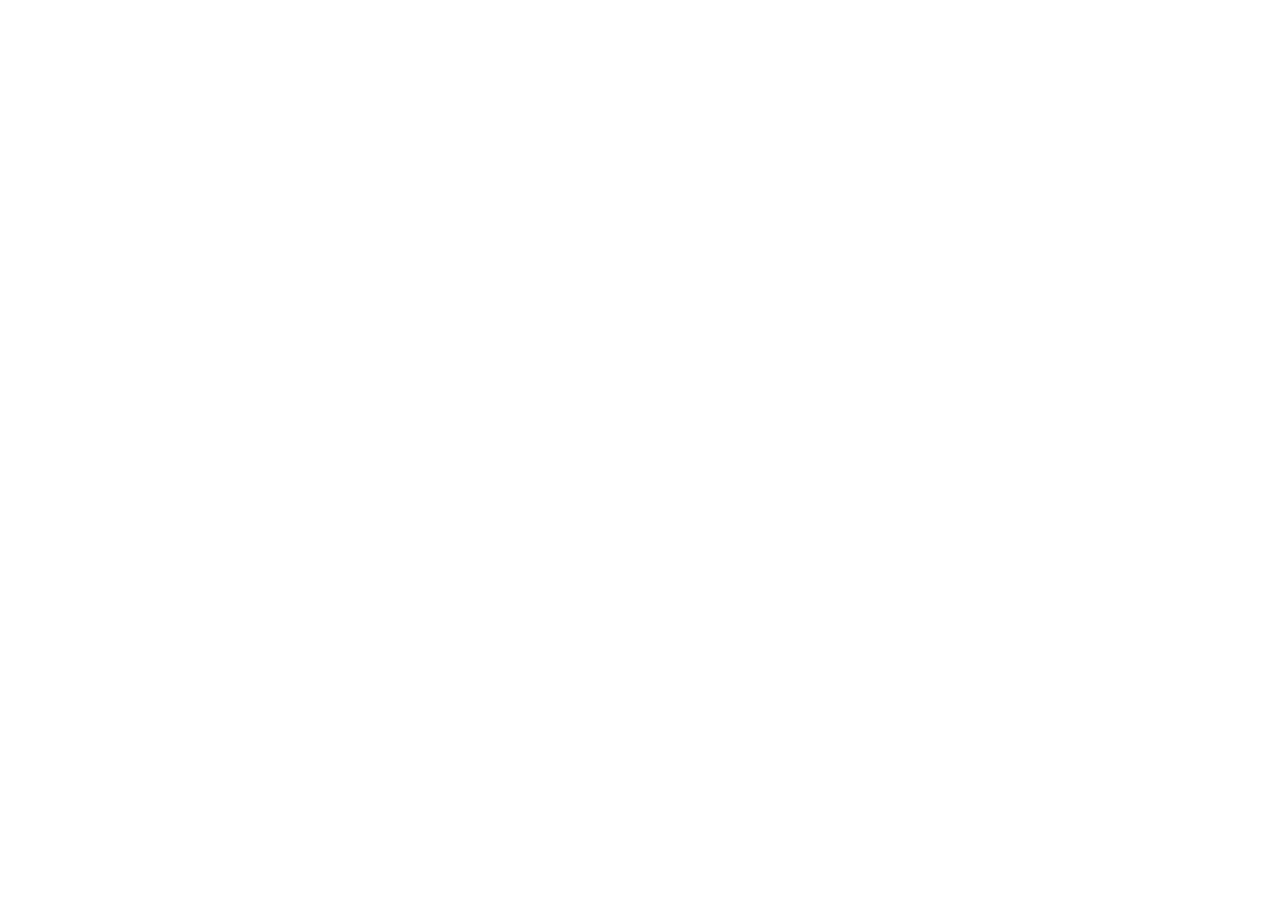
==== commit 5f9f19c9: "update: 生活指数部分" ====
--- a/index.html
+++ b/index.html
@@ -157,14 +157,64 @@
           <p>气压</p>
         </div>
       </div>
-
-      <div class="d2"></div>
-      <div class="d3"></div>
+      
+      <h1>生活指数</h1>
+      <div class="d2">
+        <div>
+          <img src="./assets/makeup_index.png" />
+          <p>—</p>
+          <p>化妆指数</p>
+        </div>
+        <div>
+          <img src="./assets/motion_index.png" />
+          <p>—</p>
+          <p>运动指数</p>
+        </div>
+        <div>
+          <img src="./assets/humidity.png" />
+          <p>—</p>
+          <p>洗车指数</p>
+        </div>
+        <div>
+          <img src="./assets/cold_index.png" />
+          <p>—</p>
+          <p>感冒指数</p>
+        </div>
+        <div>
+          <img src="./assets/clothing_index.png" />
+          <p>—</p>
+          <p>穿衣指数</p>
+        </div>
+        <div>
+          <img src="./assets/traffic_index.png" />
+          <p>—</p>
+          <p>交通指数</p>
+        </div>
+        <div>
+          <img src="./assets/tourism_index.png" />
+          <p>—</p>
+          <p>旅游指数</p>
+        </div>
+        <div>
+          <img src="./assets/morning_exercise_index.png" />
+          <p>—</p>
+          <p>晨练指数</p>
+        </div>
+      </div>
+
+      <h1>空气质量</h1>
+      <div class="d3">
+        
+      </div>
+      
+      <div class="e1">
+        <img src="./assets/logo_caiyun.png" />
+      </div>
     </div>
   </div>
 
   <script src="./js/index.js"></script>
-  <script src="https://cdn.jsdmirror.com/npm/@better-scroll/core@2.5.1/dist/core.min.js"></script>
+  <script src="https://jsd.onmicrosoft.cn/npm/@better-scroll/core@2.5.1/dist/core.min.js"></script>
 </body>
 
 </html>--- a/css/index.css
+++ b/css/index.css
@@ -177,6 +177,7 @@
   position: relative;
   font-size: calc(14px * var(--pixel-ratio));
   margin-top: calc(44px * var(--pixel-ratio));
+  -webkit-text-stroke: .1px #000;
 }
 
 .container .a1 .day {
@@ -235,38 +236,63 @@
   margin-left: calc(4px * var(--pixel-ratio));
 }
 
-.d1 {
+.d1, .d2 {
   display: flex;
   justify-content: space-between;
   flex-wrap: wrap;
   padding: calc(46px * var(--pixel-ratio)) calc(14px * var(--pixel-ratio)) 0 calc(14px * var(--pixel-ratio));
 }
 
-.d1 div {
+.d2 {
+  padding-top: calc(20px * var(--pixel-ratio));
+}
+
+.d1 div, .d2 div {
   text-align: center;
   width: calc(50px * var(--pixel-ratio));
 }
 
-.d1 div:nth-child(3n-1) {
+.d1 div:nth-child(3n-1), .d2 div:nth-child(3n-1) {
   padding: 0 calc(70px * var(--pixel-ratio));
 }
 
-.d1 div:nth-child(-n+3) {
+.d1 div:nth-child(-n+3), .d2 div:nth-child(-n+6) {
   margin-bottom: calc(44px * var(--pixel-ratio));
 }
 
-.d1 img {
+.d2 div:last-child {
+  margin-right: calc(52px * var(--pixel-ratio));
+}
+
+.d1 img, .d2 img {
   width: calc(30px * var(--pixel-ratio));
 }
 
-.d1 div :nth-child(2) {
+.d1 div :nth-child(2), .d2 div :nth-child(2) {
   margin-top: calc(6px * var(--pixel-ratio));
   color: #4d4d4d;
   font-size: calc(13px * var(--pixel-ratio));
   line-height: calc(13px * var(--pixel-ratio));
 }
 
-.d1 div p:last-child {
+.d1 div p:last-child, .d2 div p:last-child {
   color: #8c8c8c;
   font-size: calc(11px * var(--pixel-ratio));
 }
+
+h1 {
+  text-align: center;
+  padding-top: calc(42px * var(--pixel-ratio));
+  font-size: 14px;
+  font-weight: normal;
+  -webkit-text-stroke: .1px #000;
+}
+
+.e1 {
+  text-align: center;
+}
+
+.e1 img {
+  margin: 10px 0;
+  width: 80px;
+}
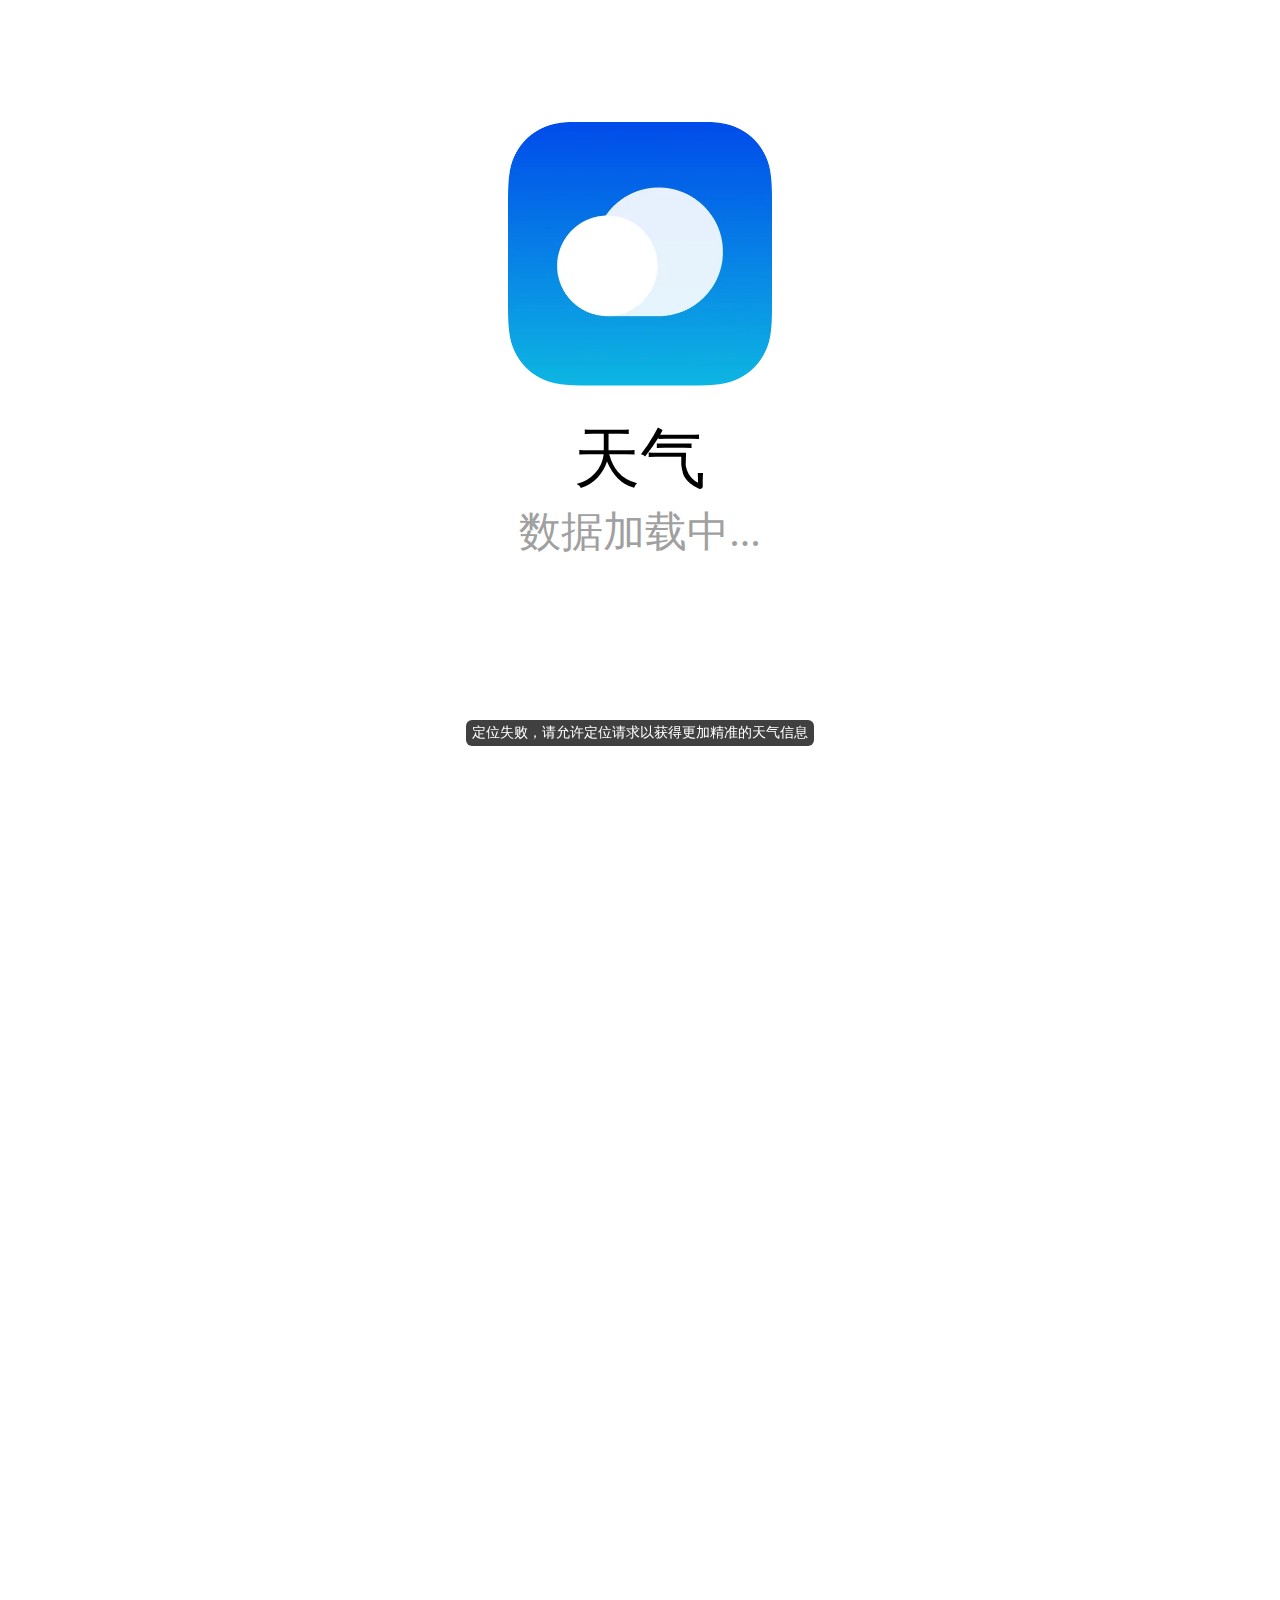
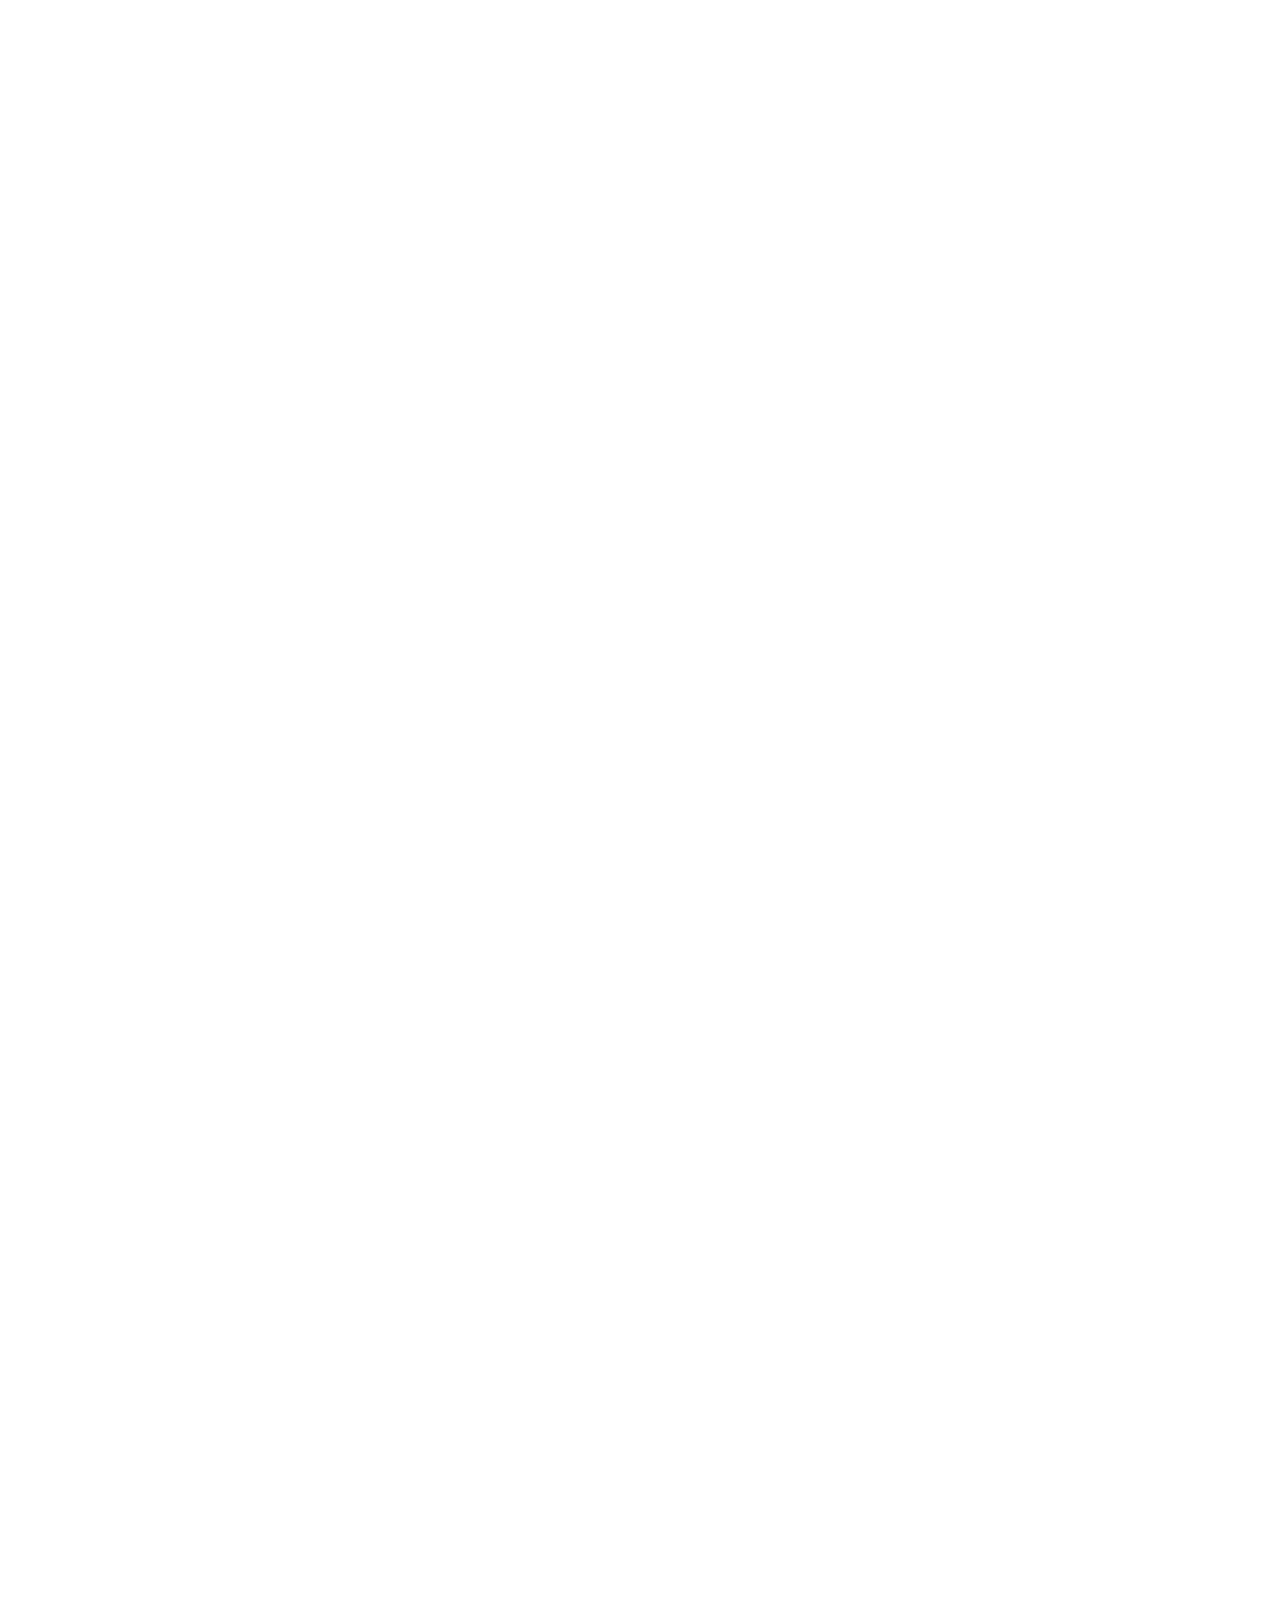
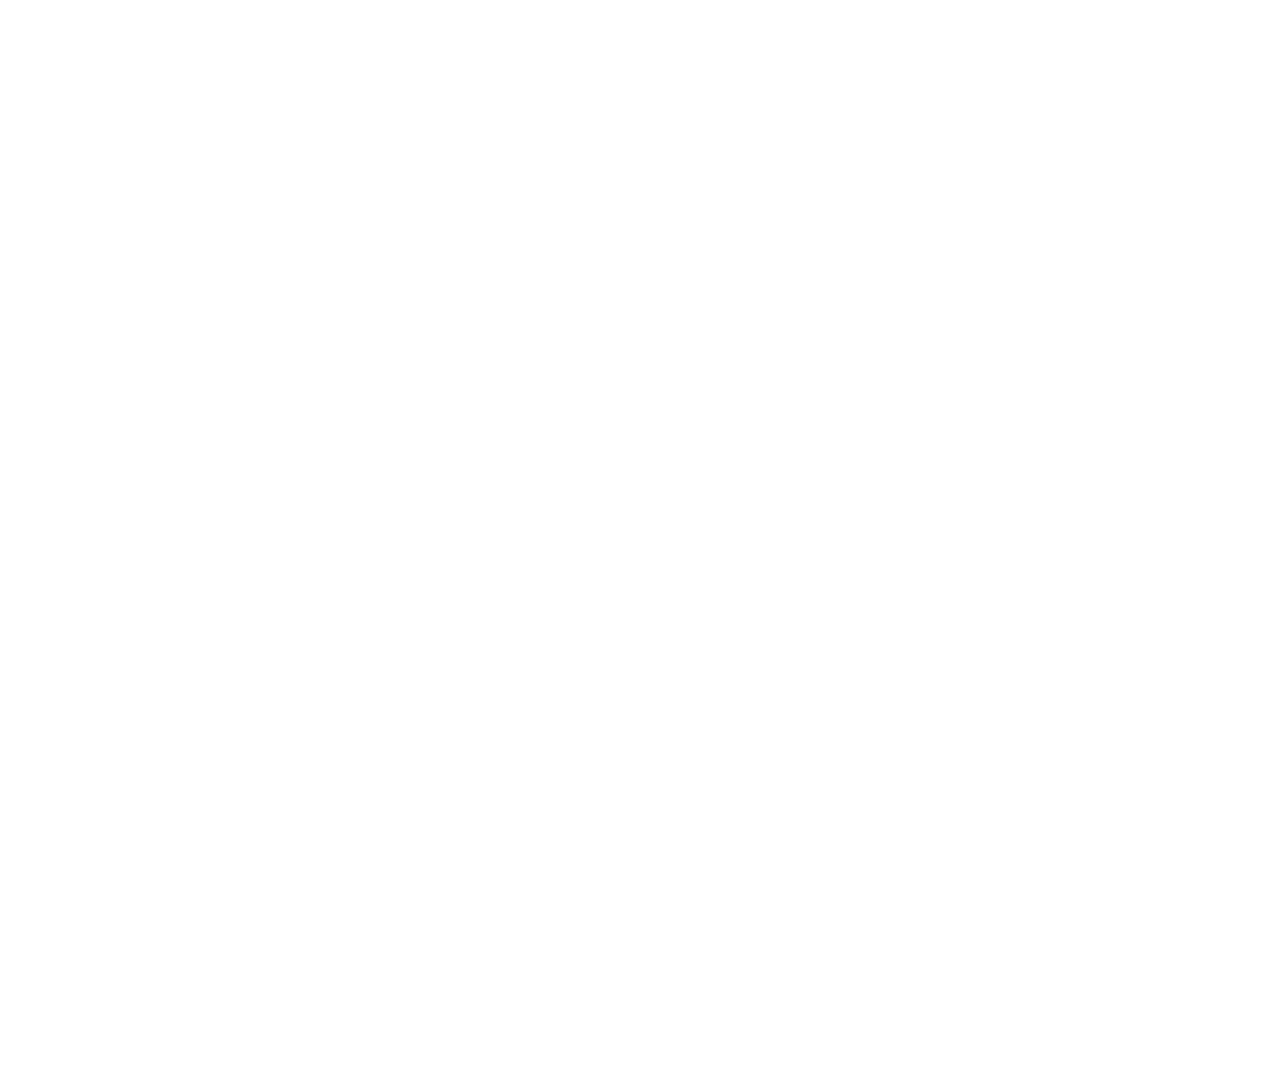
==== commit caca242d: "update: 优化代码" ====
--- a/index.html
+++ b/index.html
@@ -214,7 +214,7 @@
   </div>
 
   <script src="./js/index.js"></script>
-  <script src="https://jsd.onmicrosoft.cn/npm/@better-scroll/core@2.5.1/dist/core.min.js"></script>
+  <script src="https://npm.onmicrosoft.cn/@better-scroll/core@2.5.1/dist/core.min.js"></script>
 </body>
 
 </html>--- a/css/index.css
+++ b/css/index.css
@@ -74,10 +74,7 @@
 }
 
 .header .city_locate {
-  position: absolute;
-  margin-top: calc(-18px * var(--pixel-ratio));
-  left: 50%;
-  transform: translate(-50%, 0);
+  margin: calc(-18px * var(--pixel-ratio)) auto 0 auto;
   width: calc(6px * var(--pixel-ratio));
   height: calc(8px * var(--pixel-ratio));
   background: url("../assets/local_indicator_focused.png") no-repeat;
@@ -283,7 +280,7 @@
 h1 {
   text-align: center;
   padding-top: calc(42px * var(--pixel-ratio));
-  font-size: 14px;
+  font-size: calc(14px * var(--pixel-ratio));
   font-weight: normal;
   -webkit-text-stroke: .1px #000;
 }
@@ -293,6 +290,6 @@
 }
 
 .e1 img {
-  margin: 10px 0;
-  width: 80px;
-}
+  margin: calc(10px * var(--pixel-ratio)) 0;
+  width: calc(80px * var(--pixel-ratio));
+}
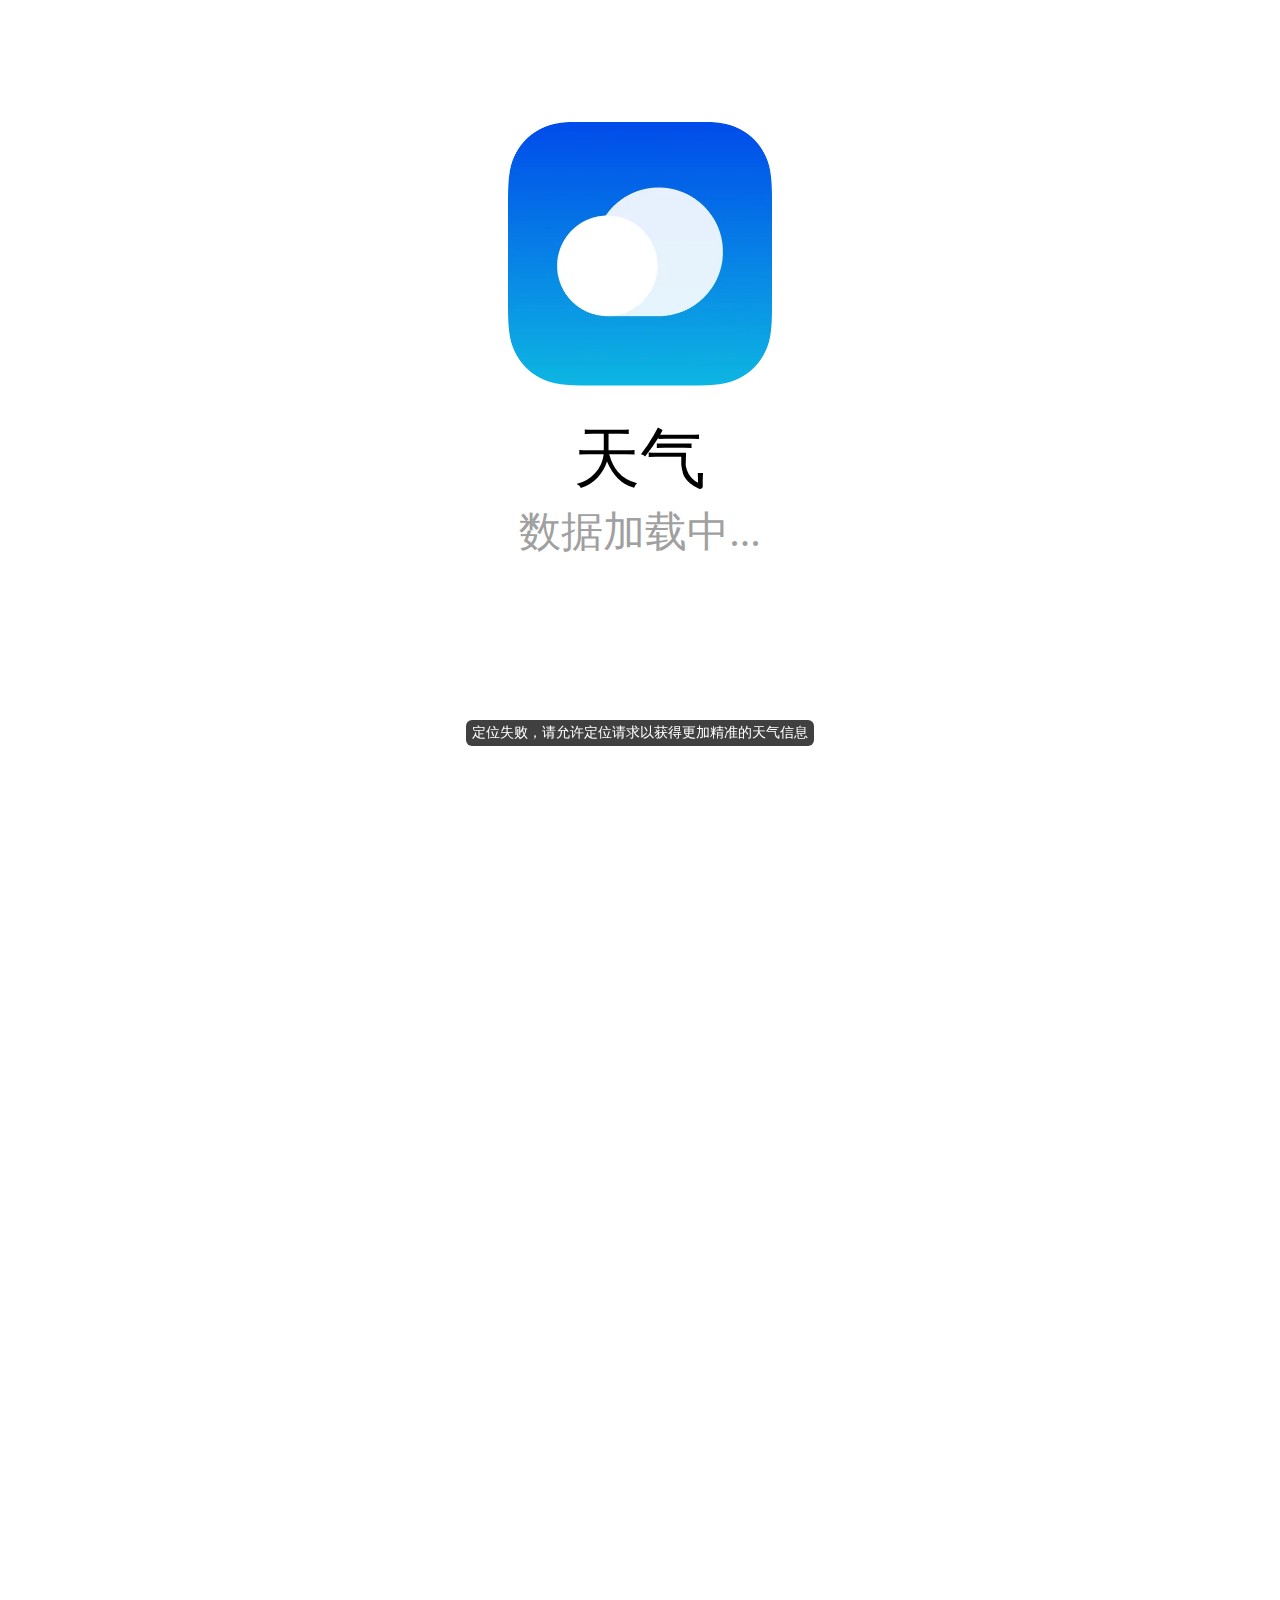
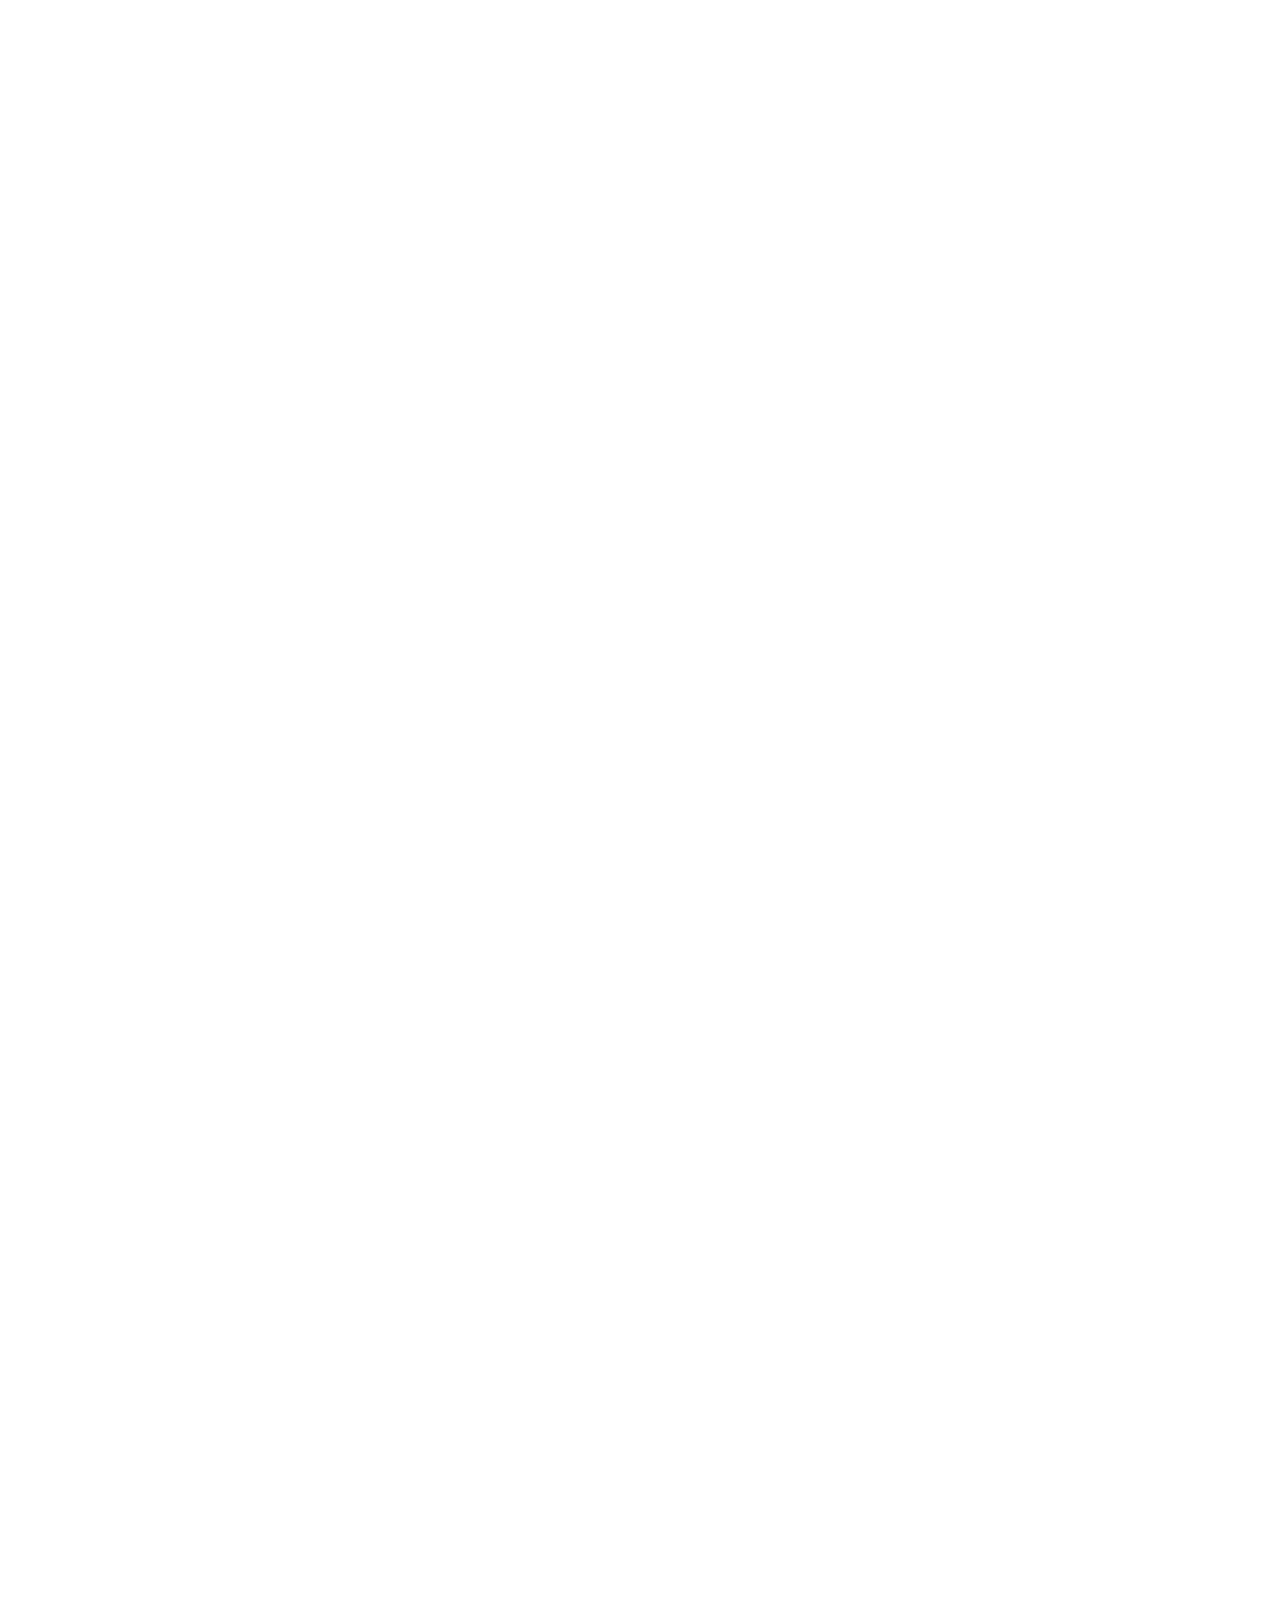
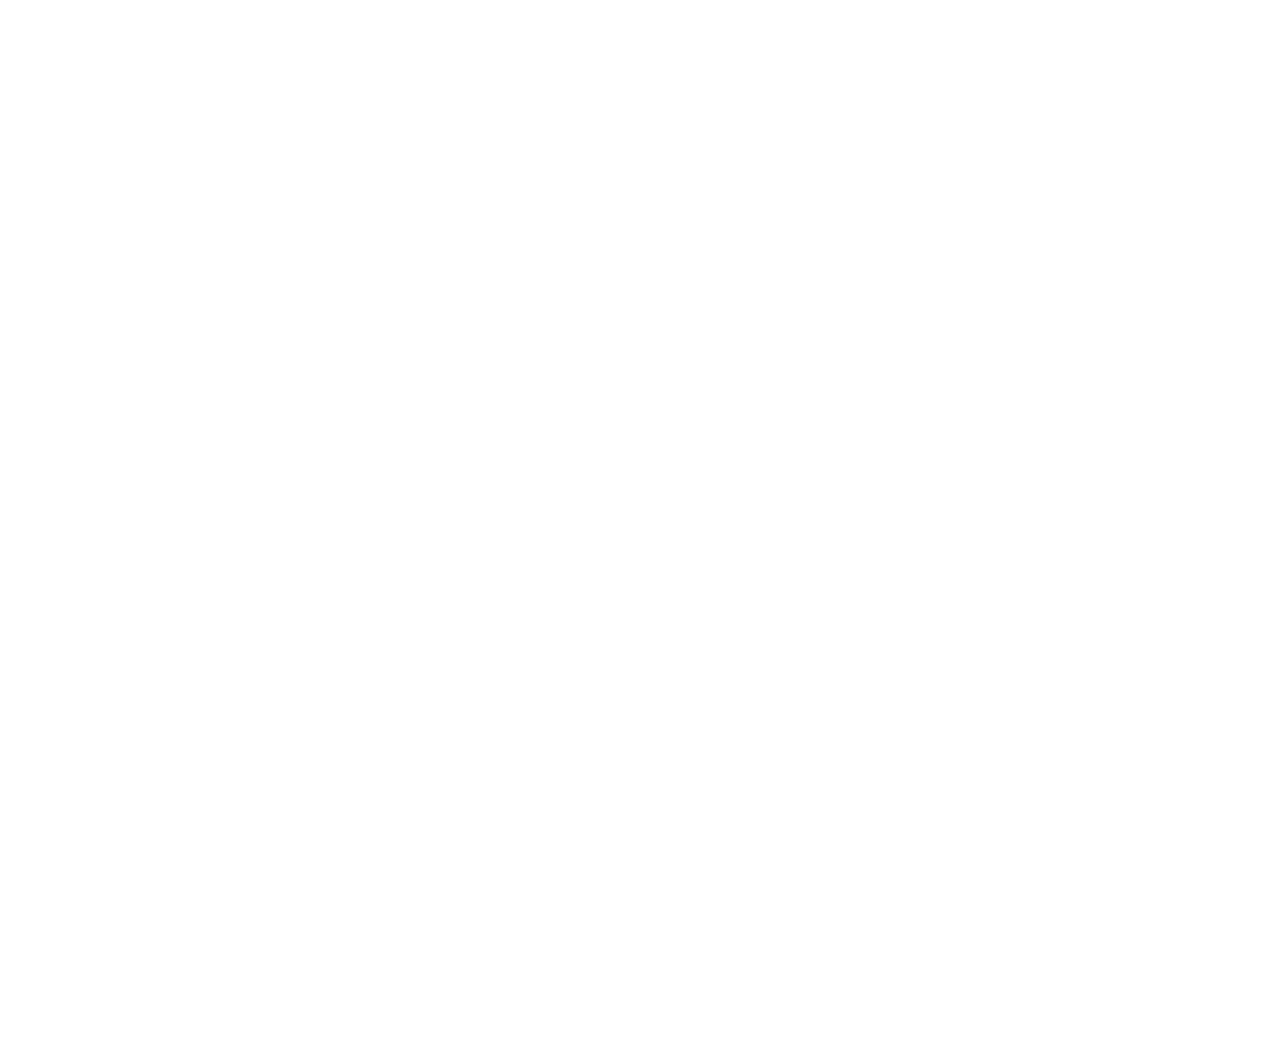
==== commit 3a6cfd97: "update: Service Worker缓存内容、滚动动画" ====
--- a/index.html
+++ b/index.html
@@ -34,6 +34,9 @@
         </svg>
         <p>页面刷新中</p>
       </div>
+      
+      <hr />
+      <div class="temp">- ℃</div>
     </div>
 
     <div class="container">
@@ -214,6 +217,8 @@
   </div>
 
   <script src="./js/index.js"></script>
+  <script src="https://lf26-cdn-tos.bytecdntp.com/cdn/expire-1-M/gsap/3.9.1/gsap.min.js"></script>
+  <script src="https://lf26-cdn-tos.bytecdntp.com/cdn/expire-1-M/gsap/3.9.1/ScrollTrigger.min.js"></script>
   <script src="https://npm.onmicrosoft.cn/@better-scroll/core@2.5.1/dist/core.min.js"></script>
 </body>
 
--- a/css/index.css
+++ b/css/index.css
@@ -51,11 +51,12 @@
 
 .header {
   position: fixed;
+  z-index: 1;
   width: 100%;
 }
 
 .header .city {
-  color: #ffffff;
+  color: #fff;
   font-size: calc(24px * var(--pixel-ratio));
   text-align: center;
   margin-top: calc(24px * var(--pixel-ratio));
@@ -83,12 +84,12 @@
 }
 
 .header .tips {
-  visibility: hidden;
+  opacity: 0;
   position: absolute;
   left: 50%;
   transform: translate(-50%, 0);
   text-align: center;
-  color: #ffffff;
+  color: #fff;
   font-size: calc(10px * var(--pixel-ratio));
   padding: calc(3px * var(--pixel-ratio)) calc(8px * var(--pixel-ratio));
   background: rgba(255, 255, 255, 0.15);
@@ -130,6 +131,20 @@
   font-size: calc(10px * var(--pixel-ratio));
 }
 
+hr {
+  border: 0;
+  height: calc(3px * var(--pixel-ratio));
+  background: #dfdfdf;
+  margin: calc(-80px * var(--pixel-ratio)) calc(20px * var(--pixel-ratio)) 0 calc(20px * var(--pixel-ratio));
+  opacity: 0;
+}
+
+.header .temp {
+  opacity: 0;
+  text-align: right;
+  margin: calc(-35px * var(--pixel-ratio)) calc(22px * var(--pixel-ratio)) 0 0;
+}
+
 .container> :not(.background) {
   margin: 0 calc(20px * var(--pixel-ratio));
 }
@@ -156,6 +171,7 @@
 }
 
 .container .right {
+  position: relative;
   text-align: right;
   margin-top: calc(-96px * var(--pixel-ratio));
 }
@@ -233,7 +249,8 @@
   margin-left: calc(4px * var(--pixel-ratio));
 }
 
-.d1, .d2 {
+.d1,
+.d2 {
   display: flex;
   justify-content: space-between;
   flex-wrap: wrap;
@@ -244,16 +261,19 @@
   padding-top: calc(20px * var(--pixel-ratio));
 }
 
-.d1 div, .d2 div {
+.d1 div,
+.d2 div {
   text-align: center;
   width: calc(50px * var(--pixel-ratio));
 }
 
-.d1 div:nth-child(3n-1), .d2 div:nth-child(3n-1) {
+.d1 div:nth-child(3n-1),
+.d2 div:nth-child(3n-1) {
   padding: 0 calc(70px * var(--pixel-ratio));
 }
 
-.d1 div:nth-child(-n+3), .d2 div:nth-child(-n+6) {
+.d1 div:nth-child(-n+3),
+.d2 div:nth-child(-n+6) {
   margin-bottom: calc(44px * var(--pixel-ratio));
 }
 
@@ -261,18 +281,21 @@
   margin-right: calc(52px * var(--pixel-ratio));
 }
 
-.d1 img, .d2 img {
+.d1 img,
+.d2 img {
   width: calc(30px * var(--pixel-ratio));
 }
 
-.d1 div :nth-child(2), .d2 div :nth-child(2) {
+.d1 div :nth-child(2),
+.d2 div :nth-child(2) {
   margin-top: calc(6px * var(--pixel-ratio));
   color: #4d4d4d;
   font-size: calc(13px * var(--pixel-ratio));
   line-height: calc(13px * var(--pixel-ratio));
 }
 
-.d1 div p:last-child, .d2 div p:last-child {
+.d1 div p:last-child,
+.d2 div p:last-child {
   color: #8c8c8c;
   font-size: calc(11px * var(--pixel-ratio));
 }
@@ -291,5 +314,5 @@
 
 .e1 img {
   margin: calc(10px * var(--pixel-ratio)) 0;
-  width: calc(80px * var(--pixel-ratio));
-}
+  width: calc(70px * var(--pixel-ratio));
+}